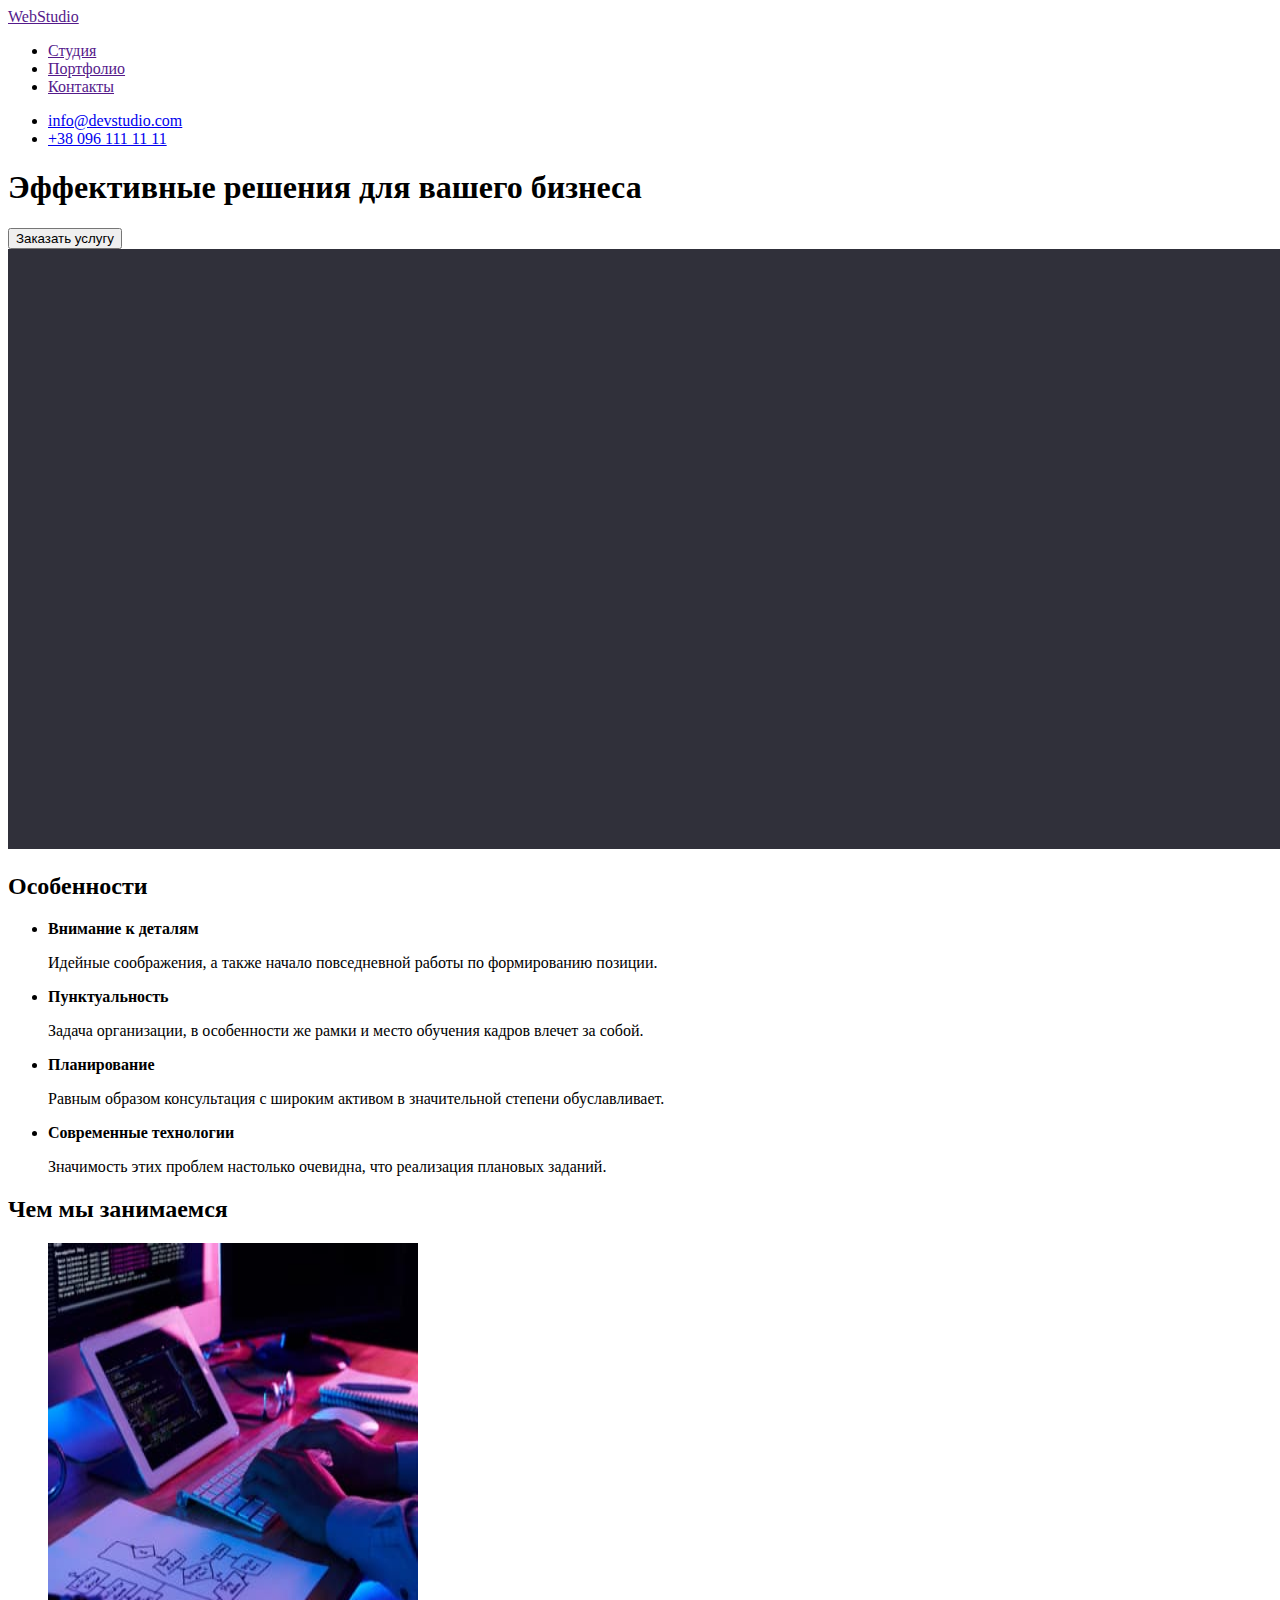
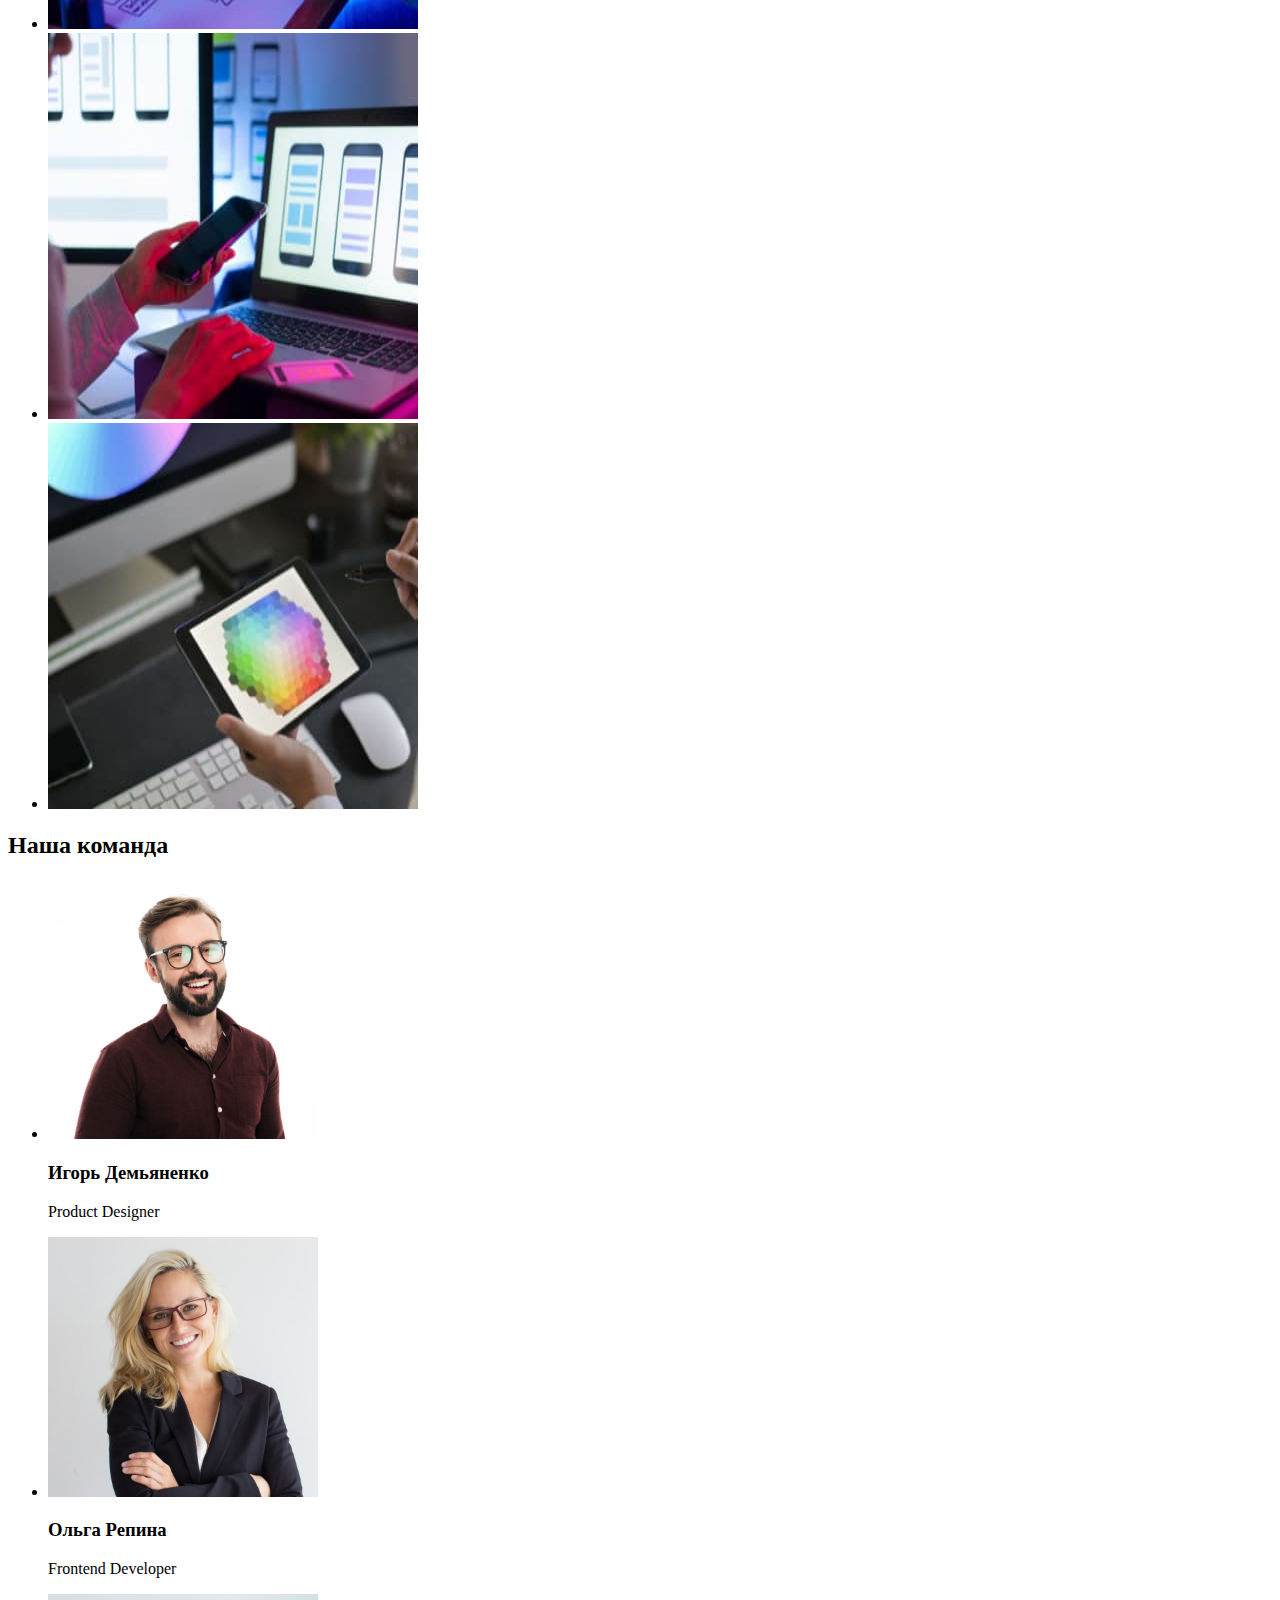
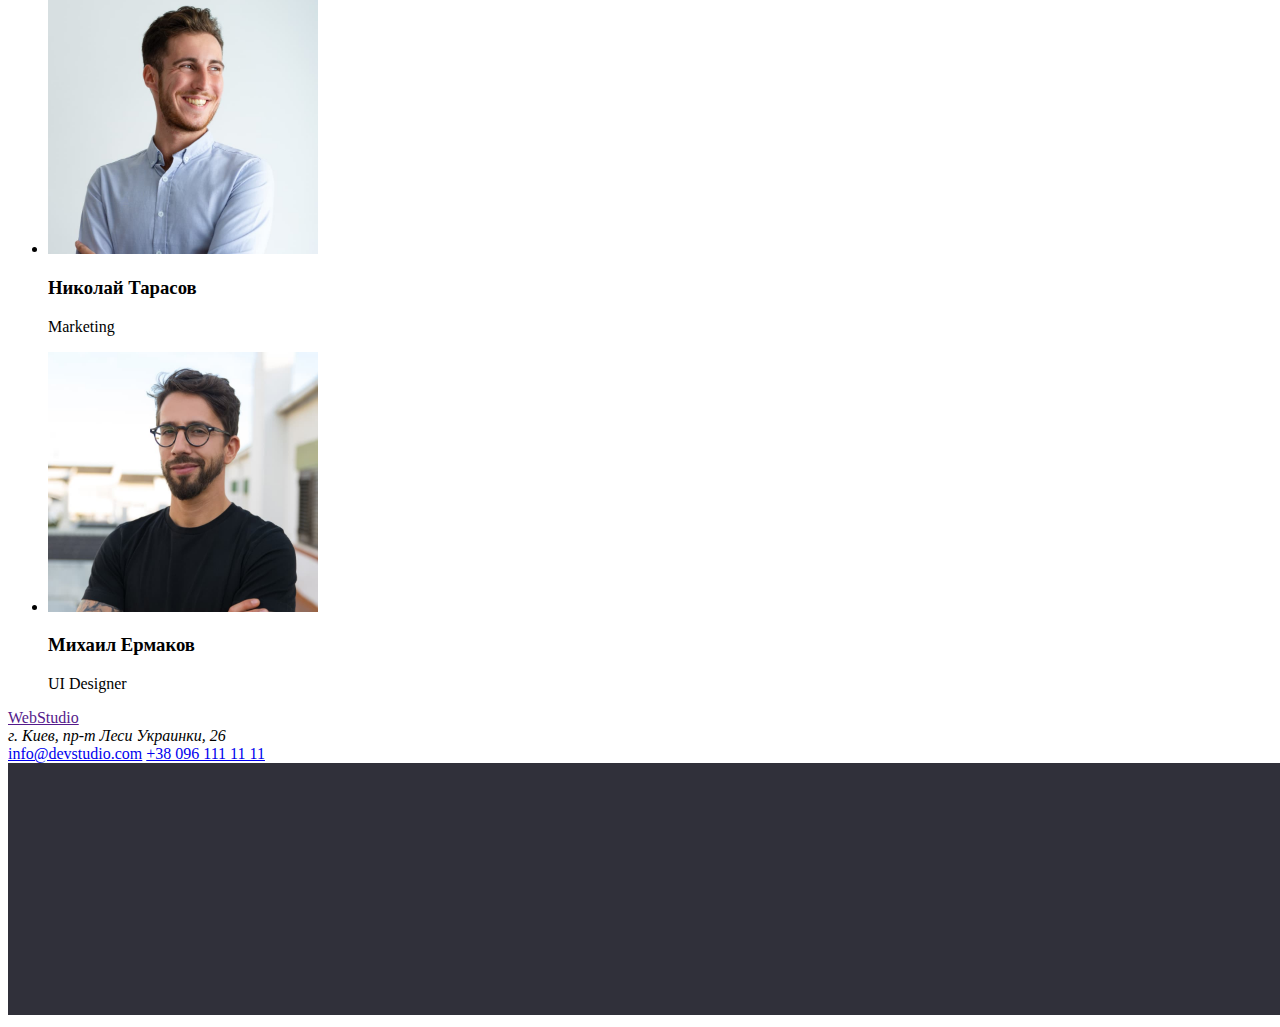
==== index.html @ 1521de34 "copy files from first homework" ====
<!DOCTYPE html>
<html lang="ru">
  <head>
    <meta charset="UTF-8" />
    <meta http-equiv="X-UA-Compatible" content="IE=edge" />
    <meta name="viewport" content="width=device-width, initial-scale=1.0" />
    <title lang="en">WebStudio</title>
  </head>
  <body>
    <header>
      <nav>
        <a href="">WebStudio</a>
        <ul>
          <li><a href="">Студия</a></li>
          <li><a href="">Портфолио</a></li>
          <li><a href="">Контакты</a></li>
        </ul>
      </nav>
      <ul>
        <li><a href="mailto:info@devstudio.com">info@devstudio.com</a></li>
        <li><a href="tel:+380961111111">+38 096 111 11 11</a></li>
      </ul>
    </header>
    <main>
      <div>
        <section>
          <h1>Эффективные решения для вашего бизнеса</h1>
          <button type="button">Заказать услугу</button>
          <img src="./img/Bg.jpg" alt="фон" width="1600" height="600" />
        </section>
      </div>
      <section>
        <h2>Особенности</h2>
        <ul>
          <li>
            <b>Внимание к деталям</b>
            <p>
              Идейные соображения, а также начало повседневной работы по
              формированию позиции.
            </p>
          </li>
          <li>
            <b>Пунктуальность</b>
            <p>
              Задача организации, в особенности же рамки и место обучения кадров
              влечет за собой.
            </p>
          </li>
          <li>
            <b>Планирование</b>
            <p>
              Равным образом консультация с широким активом в значительной
              степени обуславливает.
            </p>
          </li>
          <li>
            <b>Современные технологии</b>
            <p>
              Значимость этих проблем настолько очевидна, что реализация
              плановых заданий.
            </p>
          </li>
        </ul>
      </section>
      <section>
        <h2>Чем мы занимаемся</h2>
        <ul>
          <li>
            <img
              src="./img/img1.jpg"
              alt="разработка"
              width="370"
              height="386"
            />
          </li>
          <li>
            <img
              src="./img/img2.jpg"
              alt="коммуникация"
              width="370"
              height="386"
            />
          </li>
          <li>
            <img src="./img/img3.jpg" alt="дизайн" width="370" height="386" />
          </li>
        </ul>
      </section>
      <section>
        <h2>Наша команда</h2>
        <ul>
          <li>
            <img
              src="./img/imgteam1.jpg"
              alt="Игорь Демьяненко"
              width="270"
              height="260"
            />
            <h3>Игорь Демьяненко</h3>
            <p lang="en">Product Designer</p>
          </li>
          <li>
            <img
              src="./img/imgteam2.jpg"
              alt="Ольга Репина"
              width="270"
              height="260"
            />
            <h3>Ольга Репина</h3>
            <p lang="en">Frontend Developer</p>
          </li>
          <li>
            <img
              src="./img/imgteam3.jpg"
              alt="Николай Тарасов"
              width="270"
              height="260"
            />
            <h3>Николай Тарасов</h3>
            <p lang="en">Marketing</p>
          </li>
          <li>
            <img
              src="./img/imgteam4.jpg"
              alt="Михаил Ермаков"
              width="270"
              height="260"
            />
            <h3>Михаил Ермаков</h3>
            <p lang="en">UI Designer</p>
          </li>
        </ul>
      </section>
    </main>
    <footer>
      <a href="">WebStudio</a>
      <address>г. Киев, пр-т Леси Украинки, 26</address>
      <a href="mailto:info@devstudio.com">info@devstudio.com</a>
      <a href="tel:+380961111111">+38 096 111 11 11</a>
      <img src="./img/Footer.jpg" alt="footer" width="1600" />
    </footer>
  </body>
</html>
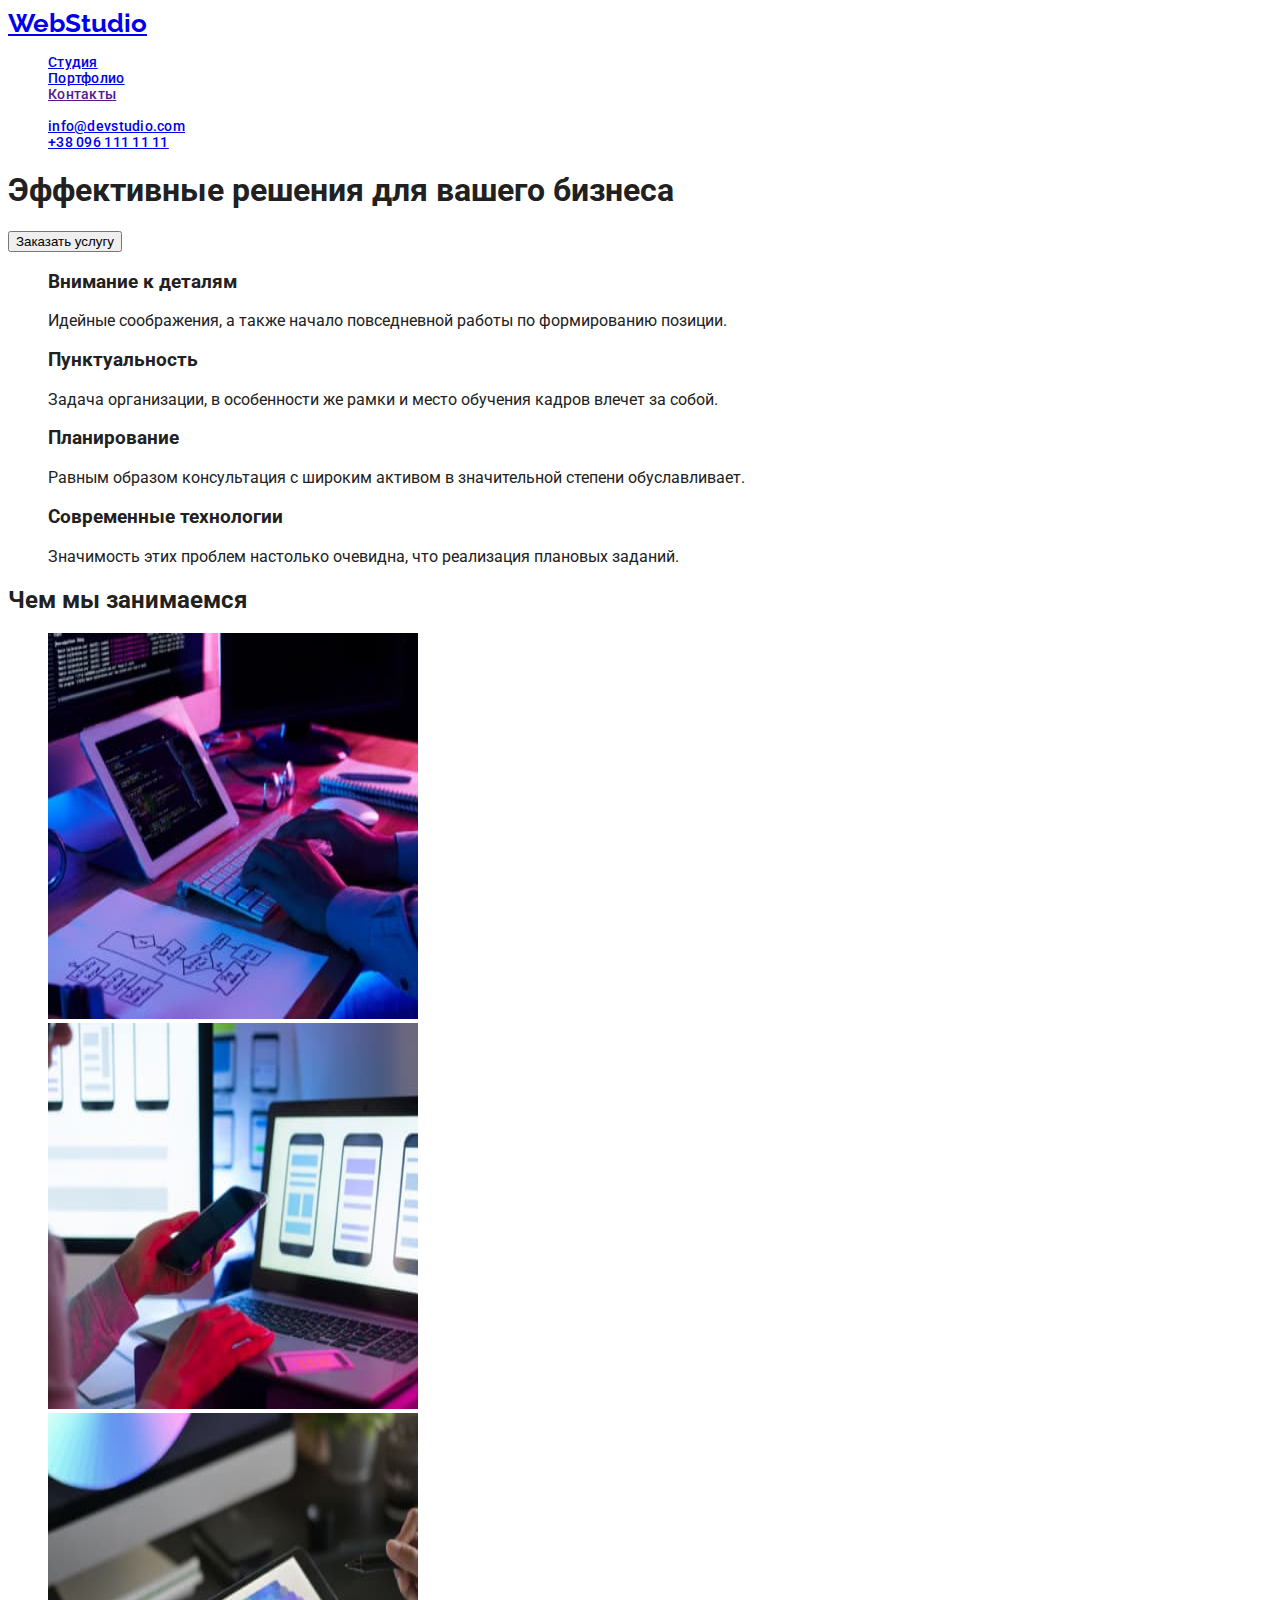
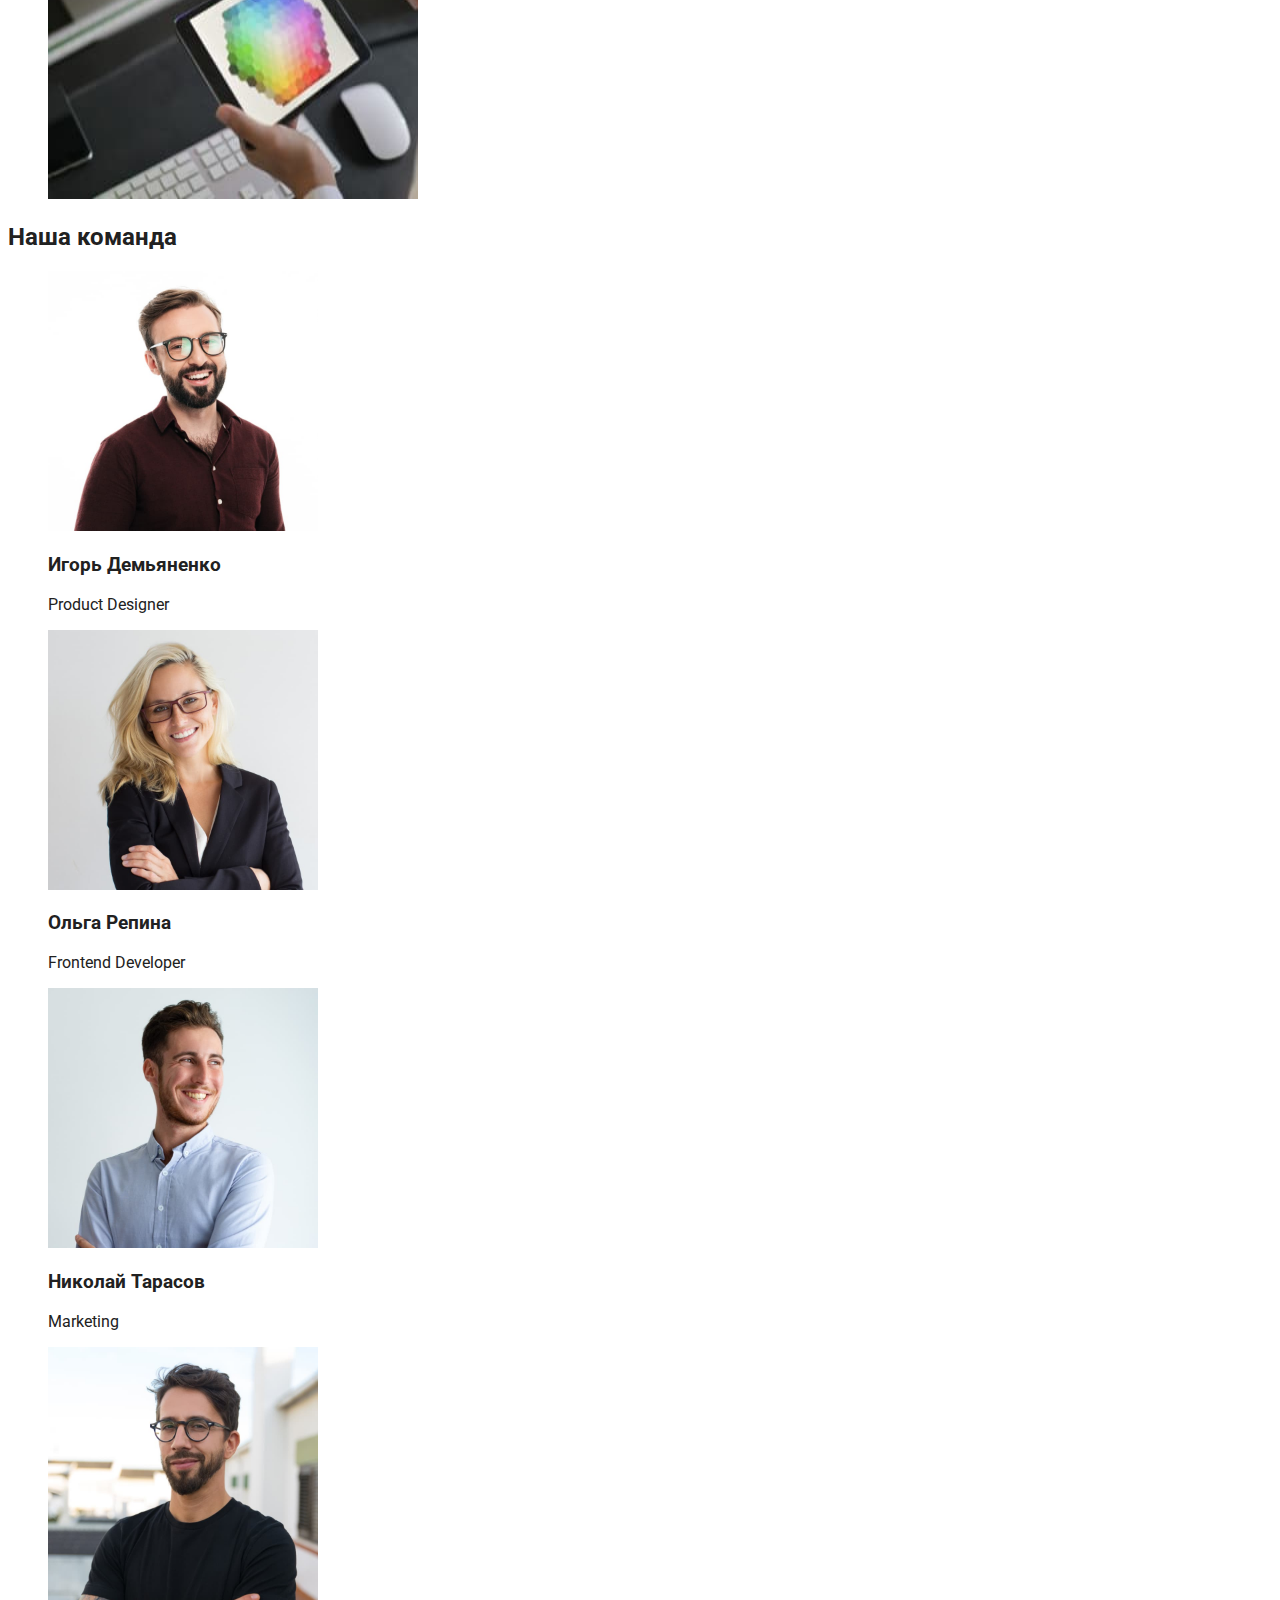
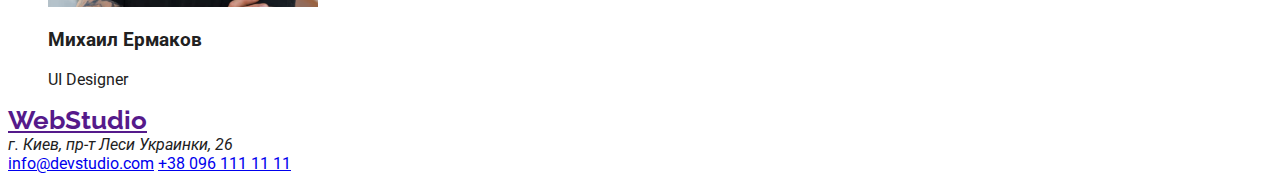
==== commit d4d0bcdd: "Подготовка к оформлению" ====
--- a/index.html
+++ b/index.html
@@ -4,58 +4,70 @@
     <meta charset="UTF-8" />
     <meta http-equiv="X-UA-Compatible" content="IE=edge" />
     <meta name="viewport" content="width=device-width, initial-scale=1.0" />
-    <title lang="en">WebStudio</title>
+    <link rel="preconnect" href="https://fonts.googleapis.com" />
+    <link rel="preconnect" href="https://fonts.gstatic.com" crossorigin />
+    <link
+      href="https://fonts.googleapis.com/css2?family=Raleway:wght@700&family=Roboto:wght@400;500;700;900&display=swap"
+      rel="stylesheet"
+    />
+    <title>WebStudio</title>
+    <link rel="stylesheet" href="./css/styles.css" />
   </head>
   <body>
-    <header>
-      <nav>
-        <a href="">WebStudio</a>
-        <ul>
-          <li><a href="">Студия</a></li>
-          <li><a href="">Портфолио</a></li>
-          <li><a href="">Контакты</a></li>
+    <header class="header">
+      <nav class="header-nav">
+        <a class="logo" href="./index.html">WebStudio</a>
+        <ul class="nav-list">
+          <li><a class="nav-studio" href="./index.html">Студия</a></li>
+          <li><a class="nav-porfolio" href="./portfolio.html">Портфолио</a></li>
+          <li><a class="nav-contact" href="">Контакты</a></li>
         </ul>
       </nav>
-      <ul>
-        <li><a href="mailto:info@devstudio.com">info@devstudio.com</a></li>
-        <li><a href="tel:+380961111111">+38 096 111 11 11</a></li>
+      <ul class="contact-list">
+        <li>
+          <a class="header-mail" href="mailto:info@devstudio.com"
+            >info@devstudio.com</a
+          >
+        </li>
+        <li>
+          <a class="header-tel" href="tel:+380961111111">+38 096 111 11 11</a>
+        </li>
       </ul>
     </header>
     <main>
       <div>
-        <section>
-          <h1>Эффективные решения для вашего бизнеса</h1>
-          <button type="button">Заказать услугу</button>
-          <img src="./img/Bg.jpg" alt="фон" width="1600" height="600" />
+        <section class="hero">
+          <h1 class="hero-text">Эффективные решения для вашего бизнеса</h1>
+          <button class="hero-button" type="button">Заказать услугу</button>
         </section>
       </div>
-      <section>
-        <h2>Особенности</h2>
-        <ul>
+      <section class="feature">
+        <h2 hidden>Особенности</h2>
+        <ul class="feature-list">
           <li>
-            <b>Внимание к деталям</b>
-            <p>
+            <h3 class="feature-top-text">Внимание к деталям</h3>
+            <p class="feature-text">
               Идейные соображения, а также начало повседневной работы по
               формированию позиции.
             </p>
           </li>
           <li>
-            <b>Пунктуальность</b>
-            <p>
+            <h3 class="feature-top-text">Пунктуальность</h3>
+            <p class="feature-text">
               Задача организации, в особенности же рамки и место обучения кадров
               влечет за собой.
             </p>
           </li>
           <li>
-            <b>Планирование</b>
-            <p>
+            <h3 class="feature-top-text">Планирование</h3>
+            <p class="feature-text">
               Равным образом консультация с широким активом в значительной
               степени обуславливает.
             </p>
           </li>
           <li>
-            <b>Современные технологии</b>
-            <p>
+            <h3 class="feature-top-text">Современные технологии</h3>
+            <p class="feature-text">
               Значимость этих проблем настолько очевидна, что реализация
               плановых заданий.
             </p>
@@ -63,7 +75,7 @@
         </ul>
       </section>
       <section>
-        <h2>Чем мы занимаемся</h2>
+        <h2 class="section-title">Чем мы занимаемся</h2>
         <ul>
           <li>
             <img
@@ -87,7 +99,7 @@
         </ul>
       </section>
       <section>
-        <h2>Наша команда</h2>
+        <h2 class="saction-team-title">Наша команда</h2>
         <ul>
           <li>
             <img
@@ -96,8 +108,8 @@
               width="270"
               height="260"
             />
-            <h3>Игорь Демьяненко</h3>
-            <p lang="en">Product Designer</p>
+            <h3 class="saction-team-name">Игорь Демьяненко</h3>
+            <p lang="en" class="saction-team-speciality">Product Designer</p>
           </li>
           <li>
             <img
@@ -106,8 +118,8 @@
               width="270"
               height="260"
             />
-            <h3>Ольга Репина</h3>
-            <p lang="en">Frontend Developer</p>
+            <h3 class="saction-team-name">Ольга Репина</h3>
+            <p lang="en" class="saction-team-speciality">Frontend Developer</p>
           </li>
           <li>
             <img
@@ -116,8 +128,8 @@
               width="270"
               height="260"
             />
-            <h3>Николай Тарасов</h3>
-            <p lang="en">Marketing</p>
+            <h3 class="saction-team-name">Николай Тарасов</h3>
+            <p lang="en" class="saction-team-speciality">Marketing</p>
           </li>
           <li>
             <img
@@ -126,18 +138,19 @@
               width="270"
               height="260"
             />
-            <h3>Михаил Ермаков</h3>
-            <p lang="en">UI Designer</p>
+            <h3 class="saction-team-name">Михаил Ермаков</h3>
+            <p lang="en" class="saction-team-speciality">UI Designer</p>
           </li>
         </ul>
       </section>
     </main>
-    <footer>
-      <a href="">WebStudio</a>
-      <address>г. Киев, пр-т Леси Украинки, 26</address>
-      <a href="mailto:info@devstudio.com">info@devstudio.com</a>
-      <a href="tel:+380961111111">+38 096 111 11 11</a>
-      <img src="./img/Footer.jpg" alt="footer" width="1600" />
+    <footer class="footer">
+      <a class="logo" href="">WebStudio</a>
+      <address class="footer-address">г. Киев, пр-т Леси Украинки, 26</address>
+      <a class="footer-contact" href="mailto:info@devstudio.com"
+        >info@devstudio.com</a
+      >
+      <a class="footer-contact" href="tel:+380961111111">+38 096 111 11 11</a>
     </footer>
   </body>
 </html>
--- a/css/styles.css
+++ b/css/styles.css
@@ -0,0 +1,37 @@
+/* 
+Заголавный текст Черный - #212121
+Текст Серый - #757575
+Синий - #2196F3
+
+Фоновый Темно Серый - #2F303A
+Фоновый Светлосерый - #F5F4FA
+Фоновый Белый - #FFFFFF
+ */
+ul {
+  list-style-type: none;
+}
+
+body {
+  font-family: "Roboto", sans-serif;
+  color: #212121;
+}
+
+/* header */
+.logo {
+  font-family: "Raleway";
+  font-weight: 700;
+  font-size: 26px;
+  line-height: 1, 19;
+}
+.nav-list li {
+  font-weight: 500;
+  font-size: 14px;
+  line-height: 1, 14;
+  letter-spacing: 0.02em;
+}
+.contact-list li {
+  font-weight: 500;
+  font-size: 14px;
+  line-height: 1, 14;
+  letter-spacing: 0.02em;
+}
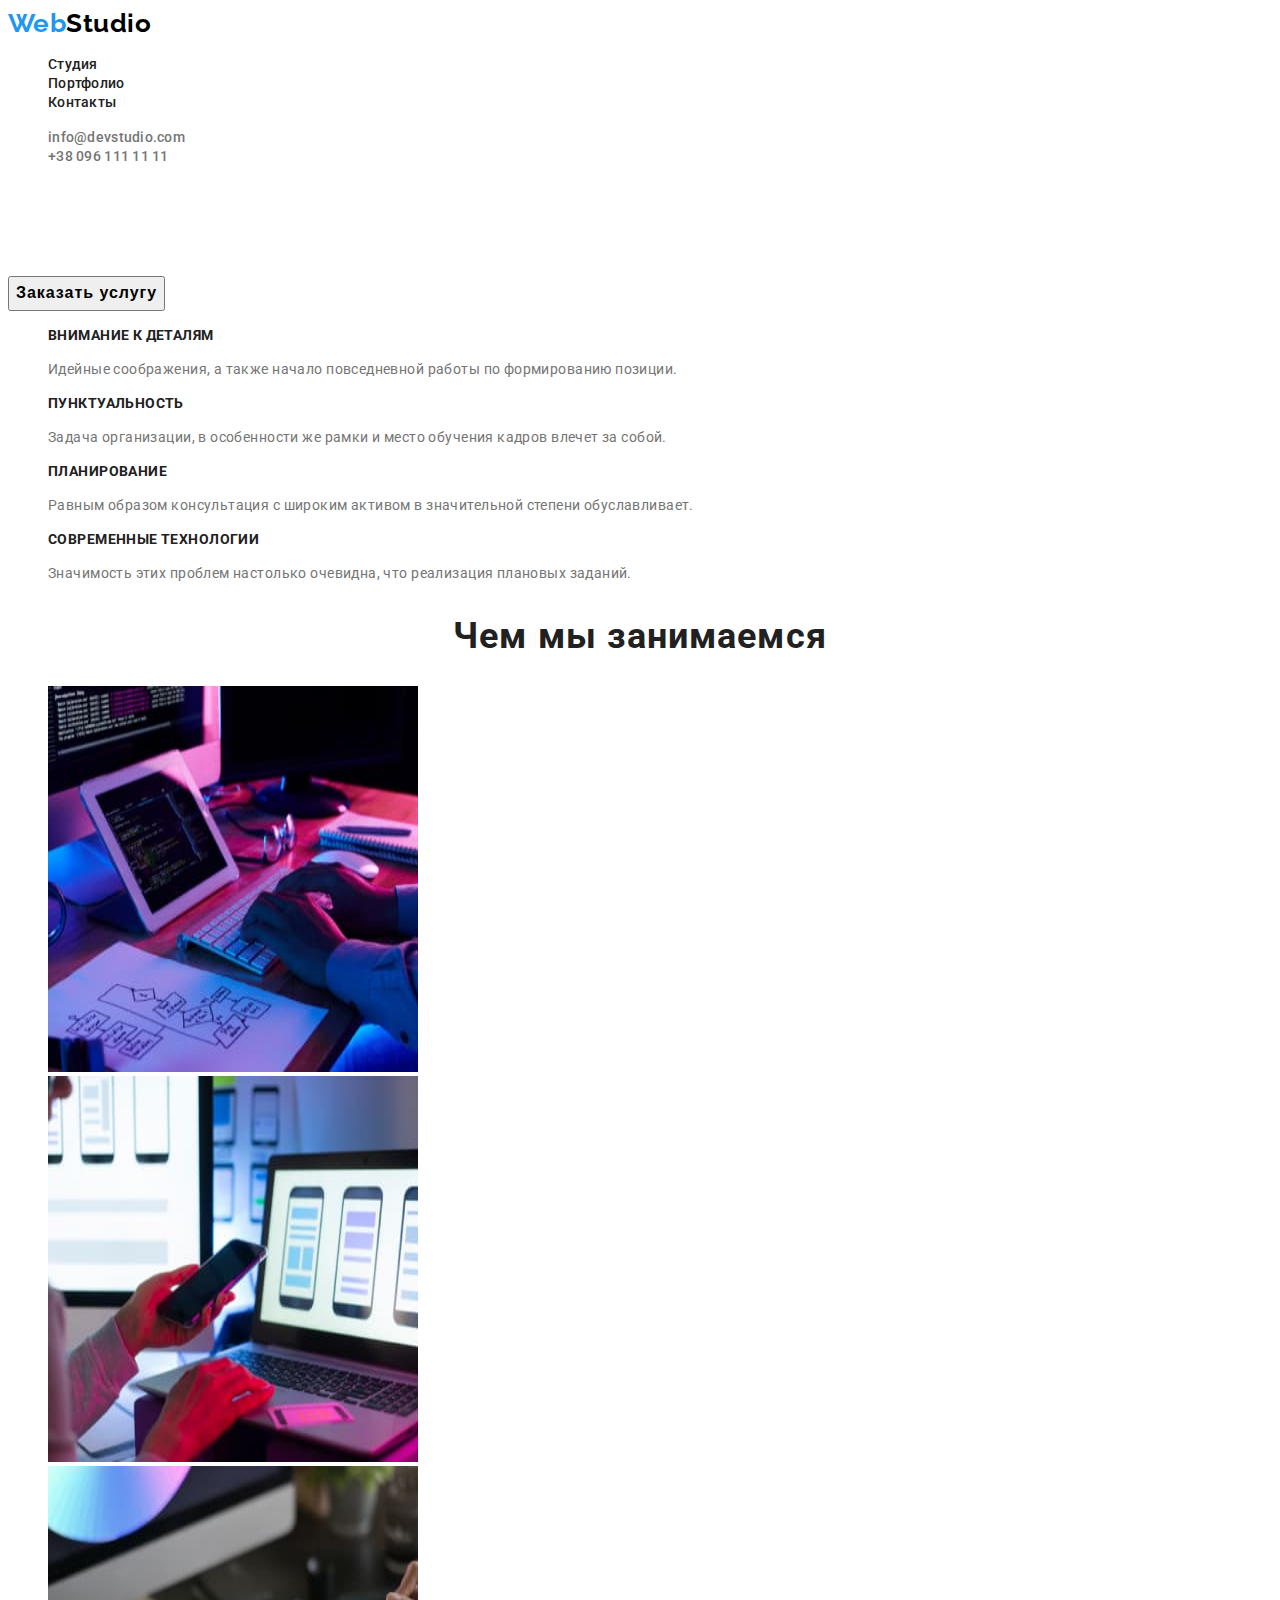
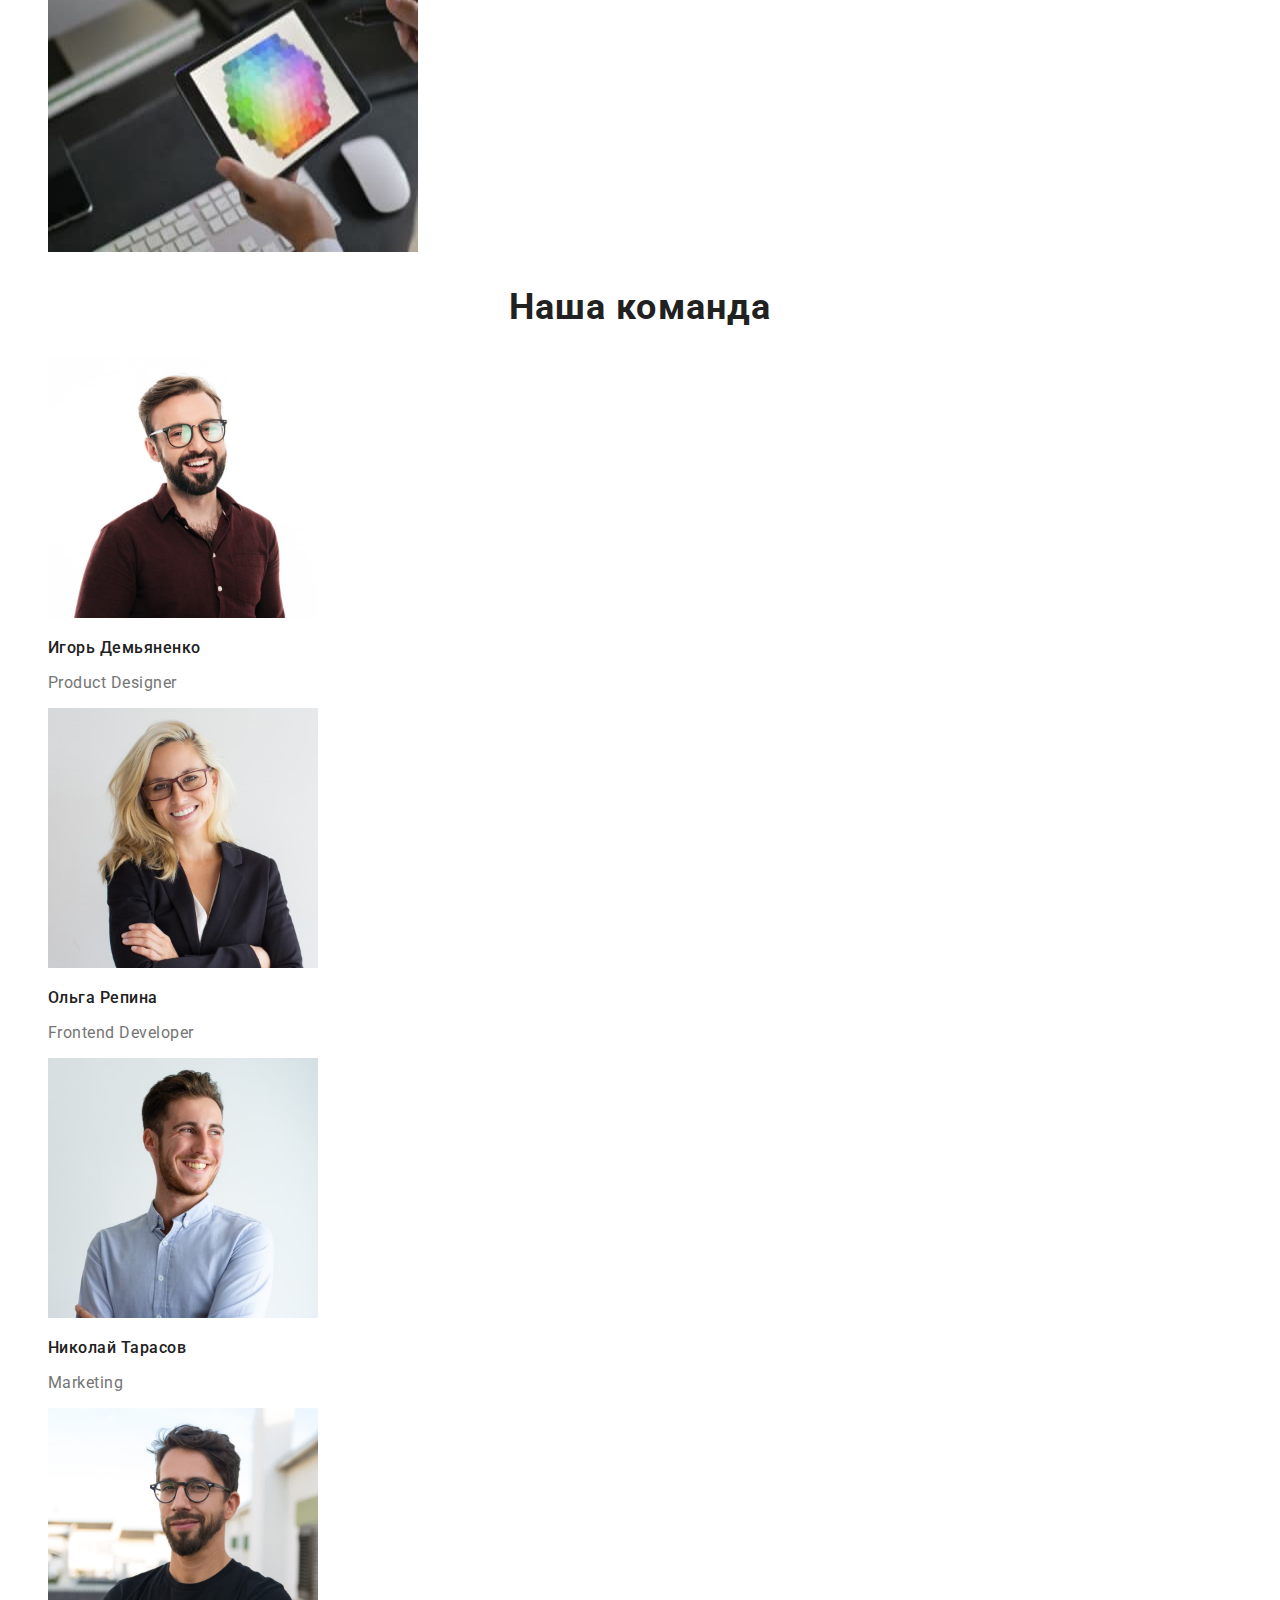
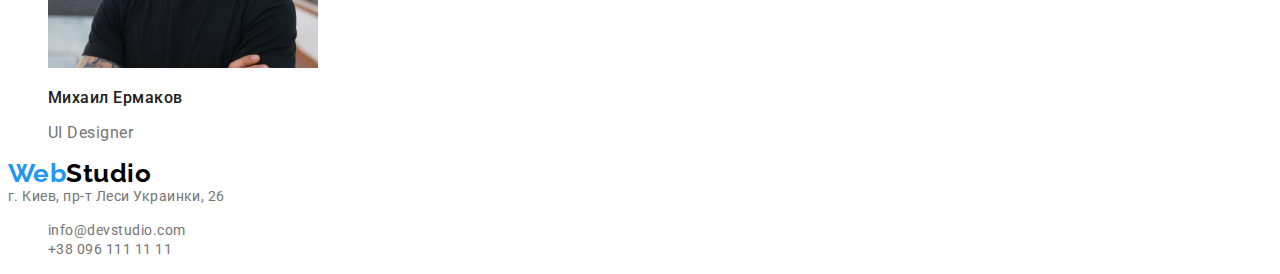
==== commit 0b17a21f: "стилизация текста" ====
--- a/index.html
+++ b/index.html
@@ -16,57 +16,63 @@
   <body>
     <header class="header">
       <nav class="header-nav">
-        <a class="logo" href="./index.html">WebStudio</a>
-        <ul class="nav-list">
-          <li><a class="nav-studio" href="./index.html">Студия</a></li>
-          <li><a class="nav-porfolio" href="./portfolio.html">Портфолио</a></li>
-          <li><a class="nav-contact" href="">Контакты</a></li>
+        <a class="logo" href="./index.html"
+          ><span class="logo-dec">Web</span>Studio</a
+        >
+        <ul class="site-nav">
+          <li class="nav-studio">
+            <a href="./index.html" class="link">Студия</a>
+          </li>
+          <li class="nav-porfolio">
+            <a href="./portfolio.html" class="link">Портфолио</a>
+          </li>
+          <li class="nav-contact"><a href="" class="link">Контакты</a></li>
         </ul>
       </nav>
-      <ul class="contact-list">
-        <li>
-          <a class="header-mail" href="mailto:info@devstudio.com"
+      <ul class="header-contact">
+        <li class="header-mail">
+          <a href="mailto:info@devstudio.com" class="link"
             >info@devstudio.com</a
           >
         </li>
-        <li>
-          <a class="header-tel" href="tel:+380961111111">+38 096 111 11 11</a>
+        <li class="header-tel">
+          <a href="tel:+380961111111" class="link">+38 096 111 11 11</a>
         </li>
       </ul>
     </header>
     <main>
       <div>
         <section class="hero">
-          <h1 class="hero-text">Эффективные решения для вашего бизнеса</h1>
+          <h1 class="hero-title">Эффективные решения для вашего бизнеса</h1>
           <button class="hero-button" type="button">Заказать услугу</button>
         </section>
       </div>
       <section class="feature">
         <h2 hidden>Особенности</h2>
-        <ul class="feature-list">
+        <ul class="feature-items">
           <li>
-            <h3 class="feature-top-text">Внимание к деталям</h3>
+            <h3 class="feature-title">Внимание к деталям</h3>
             <p class="feature-text">
               Идейные соображения, а также начало повседневной работы по
               формированию позиции.
             </p>
           </li>
           <li>
-            <h3 class="feature-top-text">Пунктуальность</h3>
+            <h3 class="feature-title">Пунктуальность</h3>
             <p class="feature-text">
               Задача организации, в особенности же рамки и место обучения кадров
               влечет за собой.
             </p>
           </li>
           <li>
-            <h3 class="feature-top-text">Планирование</h3>
+            <h3 class="feature-title">Планирование</h3>
             <p class="feature-text">
               Равным образом консультация с широким активом в значительной
               степени обуславливает.
             </p>
           </li>
           <li>
-            <h3 class="feature-top-text">Современные технологии</h3>
+            <h3 class="feature-title">Современные технологии</h3>
             <p class="feature-text">
               Значимость этих проблем настолько очевидна, что реализация
               плановых заданий.
@@ -145,12 +151,20 @@
       </section>
     </main>
     <footer class="footer">
-      <a class="logo" href="">WebStudio</a>
+      <a class="logo" href="./index.html"
+        ><span class="logo-dec">Web</span>Studio</a
+      >
       <address class="footer-address">г. Киев, пр-т Леси Украинки, 26</address>
-      <a class="footer-contact" href="mailto:info@devstudio.com"
-        >info@devstudio.com</a
-      >
-      <a class="footer-contact" href="tel:+380961111111">+38 096 111 11 11</a>
+      <ul class="footer-contact">
+        <li>
+          <a href="mailto:info@devstudio.com" class="footer-mail"
+            >info@devstudio.com</a
+          >
+        </li>
+        <li>
+          <a href="tel:+380961111111" class="footer-tel">+38 096 111 11 11</a>
+        </li>
+      </ul>
     </footer>
   </body>
 </html>
--- a/css/styles.css
+++ b/css/styles.css
@@ -1,37 +1,172 @@
 /* 
-Заголавный текст Черный - #212121
-Текст Серый - #757575
-Синий - #2196F3
+Текст основной (серый) - #757575
+Текст загоовки (Черный) - #212121
+Текст акцнт (голубой) - #2196F3
 
-Фоновый Темно Серый - #2F303A
-Фоновый Светлосерый - #F5F4FA
-Фоновый Белый - #FFFFFF
+Фон Темно Серый - #2F303A
+Фон Светлосерый - #F5F4FA
+Фон Белый - #FFFFFF
  */
+
+:root {
+  --prmary-text-color: #757575;
+  --title-text-color: #212121;
+  --accent-color: #2196f3;
+  --footer-text-color: color: rgba(255, 255, 255, 0.6);
+  --text-whte: #ffffff;
+
+  --primary-background-color: #ffffff;
+  --secondary-background: #f5f4fa;
+  --footer-background: #2f303a;
+}
+
 ul {
   list-style-type: none;
 }
 
 body {
   font-family: "Roboto", sans-serif;
-  color: #212121;
+  letter-spacing: 0.03em;
+
+  color: var(--prmary-text-color);
 }
 
 /* header */
+
+/* logo */
 .logo {
+  text-decoration: none;
+
   font-family: "Raleway";
   font-weight: 700;
   font-size: 26px;
   line-height: 1, 19;
+
+  color: #000000;
 }
-.nav-list li {
+.logo-dec {
+  color: var(--accent-color);
+}
+
+/* navgation*/
+.header a {
+  text-decoration: none;
+}
+
+.site-nav a {
   font-weight: 500;
   font-size: 14px;
   line-height: 1, 14;
+
   letter-spacing: 0.02em;
+
+  color: var(--title-text-color);
 }
-.contact-list li {
+
+.header-contact a {
   font-weight: 500;
   font-size: 14px;
   line-height: 1, 14;
+
   letter-spacing: 0.02em;
+
+  color: var(--prmary-text-color);
 }
+
+.link:hover,
+.link:focus {
+  color: #2196f3;
+}
+/* Hero */
+
+.hero-title {
+  font-weight: 900;
+  font-size: 44px;
+  line-height: 1, 36;
+
+  text-align: center;
+  letter-spacing: 0.06em;
+  text-transform: uppercase;
+
+  color: var(--text-whte); 
+}
+
+.hero-button {
+  font-weight: 700;
+  font-size: 16px;
+  line-height: 1.8;
+
+  display: flex;
+  align-items: center;
+  text-align: center;
+  letter-spacing: 0.06em;
+}
+/* Осоености */
+
+.feature-title {
+  font-weight: 700;
+  font-size: 14px;
+  line-height: 1, 14;
+  letter-spacing: 0.03em;
+  text-transform: uppercase;
+
+  color: var(--title-text-color);
+}
+.feature-text {
+  font-weight: 400;
+  font-size: 14px;
+  line-height: 24px;
+
+  letter-spacing: 0.03em;
+
+  color: var(--prmary-text-color);
+}
+/* Чем мы занимаемся */
+.section-title {
+  font-weight: 700;
+  font-size: 36px;
+  line-height: 1, 16;
+  text-align: center;
+  letter-spacing: 0.03em;
+
+  color: var(--title-text-color);
+}
+/* Наша команда */
+.saction-team-title {
+  font-weight: 700;
+  font-size: 36px;
+  line-height: 1, 16;
+  text-align: center;
+  letter-spacing: 0.03em;
+
+  color: var(--title-text-color);
+}
+.saction-team-name {
+  font-weight: 500;
+  font-size: 16px;
+  line-height: 19px;
+
+  color: var(--title-text-color);
+}
+/* footer */
+
+.footer-address {
+  
+  font-style: normal;
+  font-weight: 400;
+  font-size: 14px;
+  line-height: 1,7;
+
+  /* color: var(--text-whte); */
+}
+
+.footer-contact a {
+  text-decoration: none;
+
+font-style: normal;
+font-weight: 400;
+font-size: 14px;
+line-height:1,7;
+
+color: var(--footer-text-color);
+}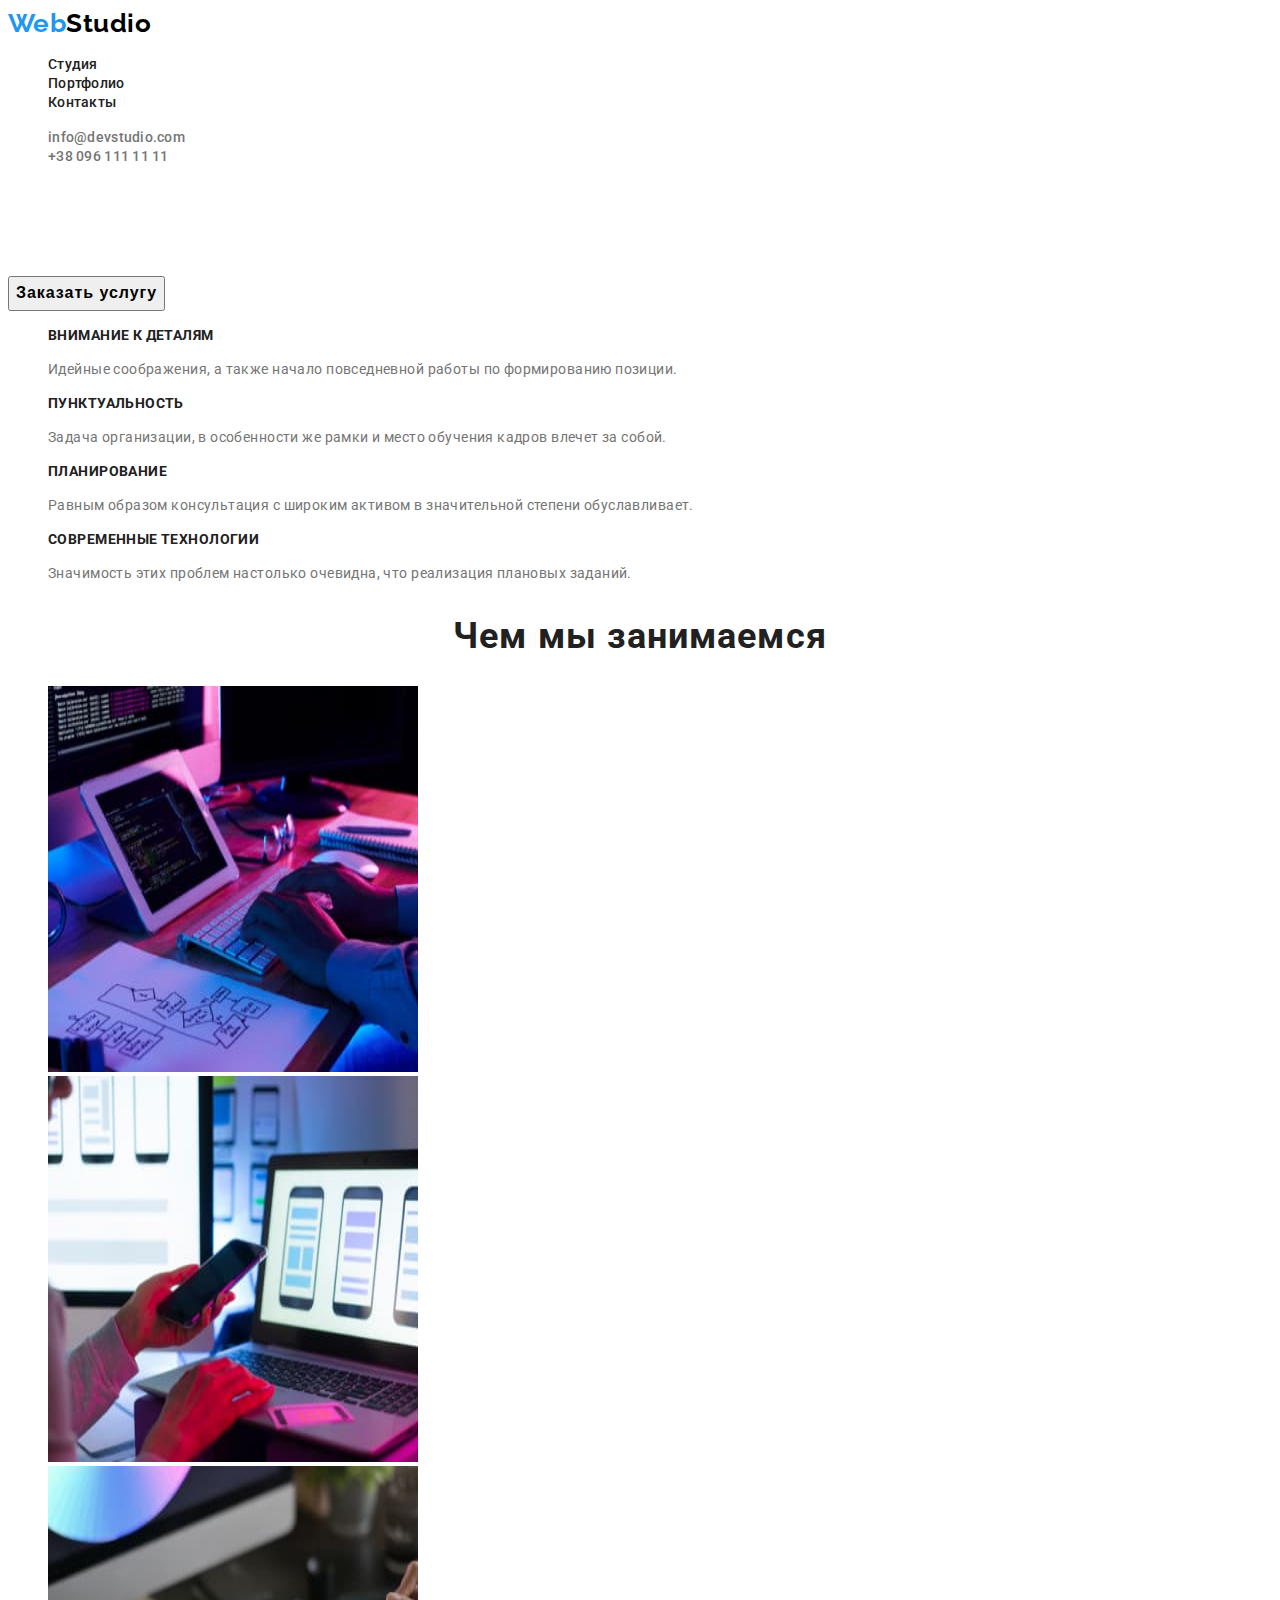
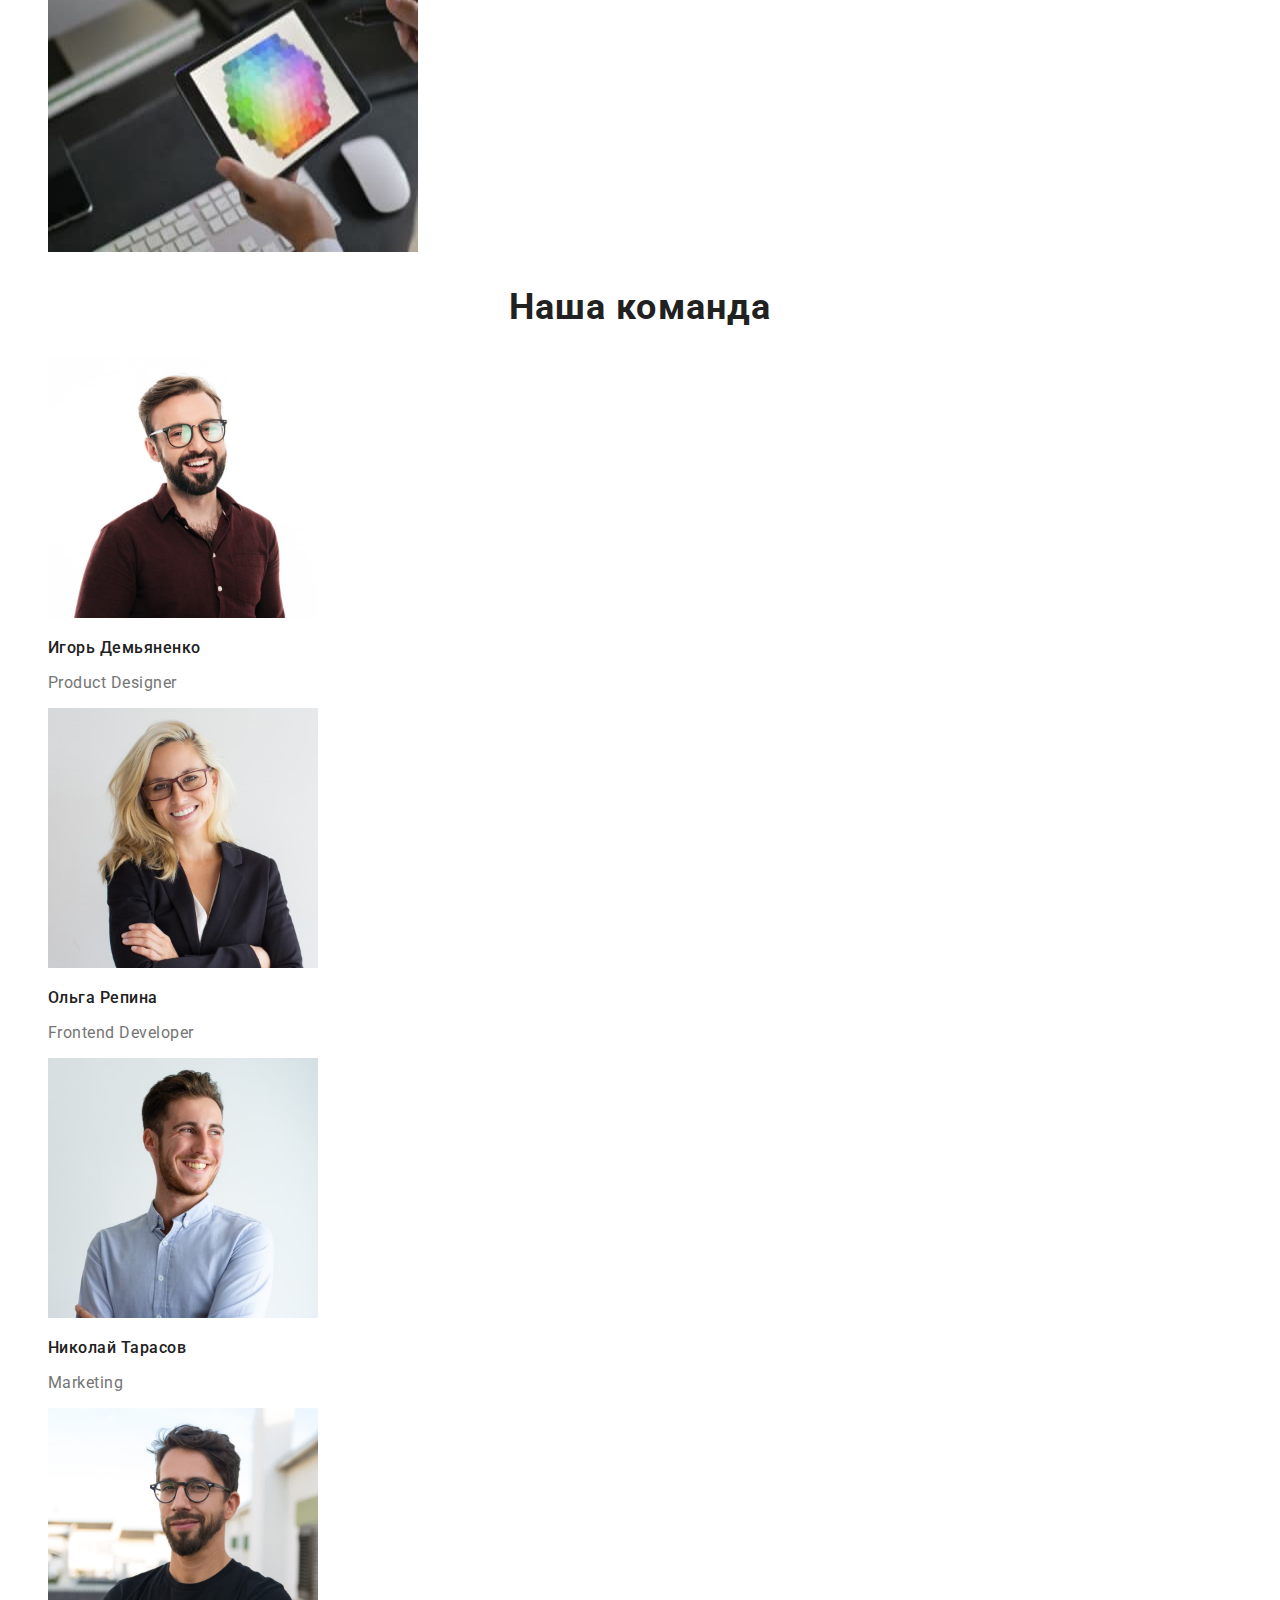
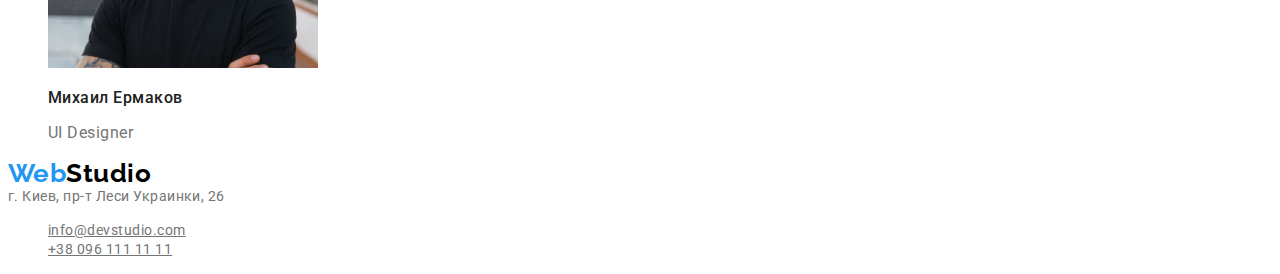
==== commit 319a43ac: "Style text css" ====
--- a/index.html
+++ b/index.html
@@ -158,8 +158,8 @@
       <ul class="footer-contact">
         <li>
           <a href="mailto:info@devstudio.com" class="footer-mail"
-            >info@devstudio.com</a
-          >
+            >info@devstudio.com
+          </a>
         </li>
         <li>
           <a href="tel:+380961111111" class="footer-tel">+38 096 111 11 11</a>
--- a/css/styles.css
+++ b/css/styles.css
@@ -74,7 +74,9 @@
 }
 
 .link:hover,
-.link:focus {
+.link:focus, {
+  text-decoration: none
+
   color: #2196f3;
 }
 /* Hero */
@@ -96,9 +98,6 @@
   font-size: 16px;
   line-height: 1.8;
 
-  display: flex;
-  align-items: center;
-  text-align: center;
   letter-spacing: 0.06em;
 }
 /* Осоености */
@@ -144,7 +143,7 @@
 .saction-team-name {
   font-weight: 500;
   font-size: 16px;
-  line-height: 19px;
+  line-height: 1,18;
 
   color: var(--title-text-color);
 }
@@ -161,12 +160,32 @@
 }
 
 .footer-contact a {
+  
+
+  font-style: normal;
+  font-weight: 400;
+  font-size: 14px;
+  line-height:1,7;
+
+  color: var(--footer-text-color);
+}
+/* Примеры работ */
+.project a {
   text-decoration: none;
+}
+.project-title {
+  font-weight: 700;
+  font-size: 18px;
+  line-height: 2;
 
-font-style: normal;
-font-weight: 400;
-font-size: 14px;
-line-height:1,7;
+  letter-spacing: 0.06em;
 
-color: var(--footer-text-color);
+  color: var(--title-text-color)
+}
+.project-category {
+  font-weight: 400;
+  font-size: 16px;
+  line-height: 1,8;
+
+  color: var(--prmary-text-color)
 }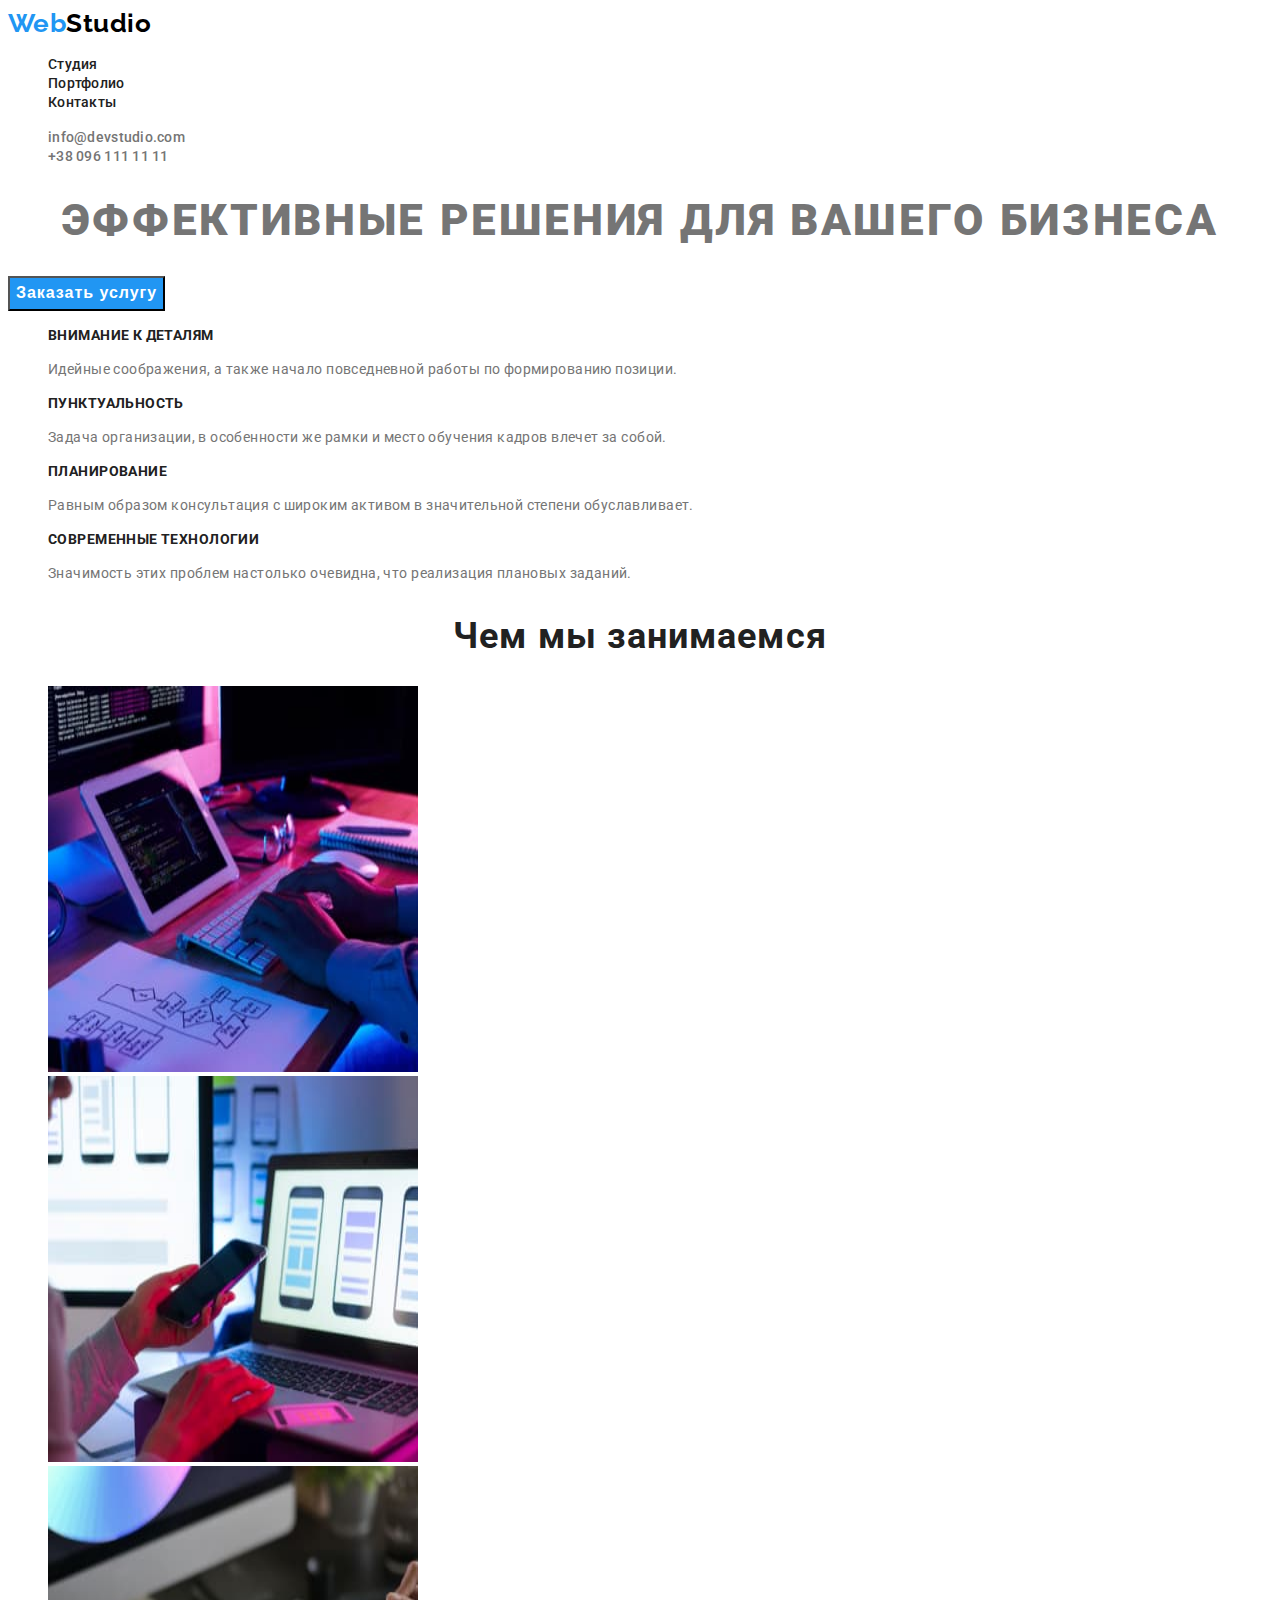
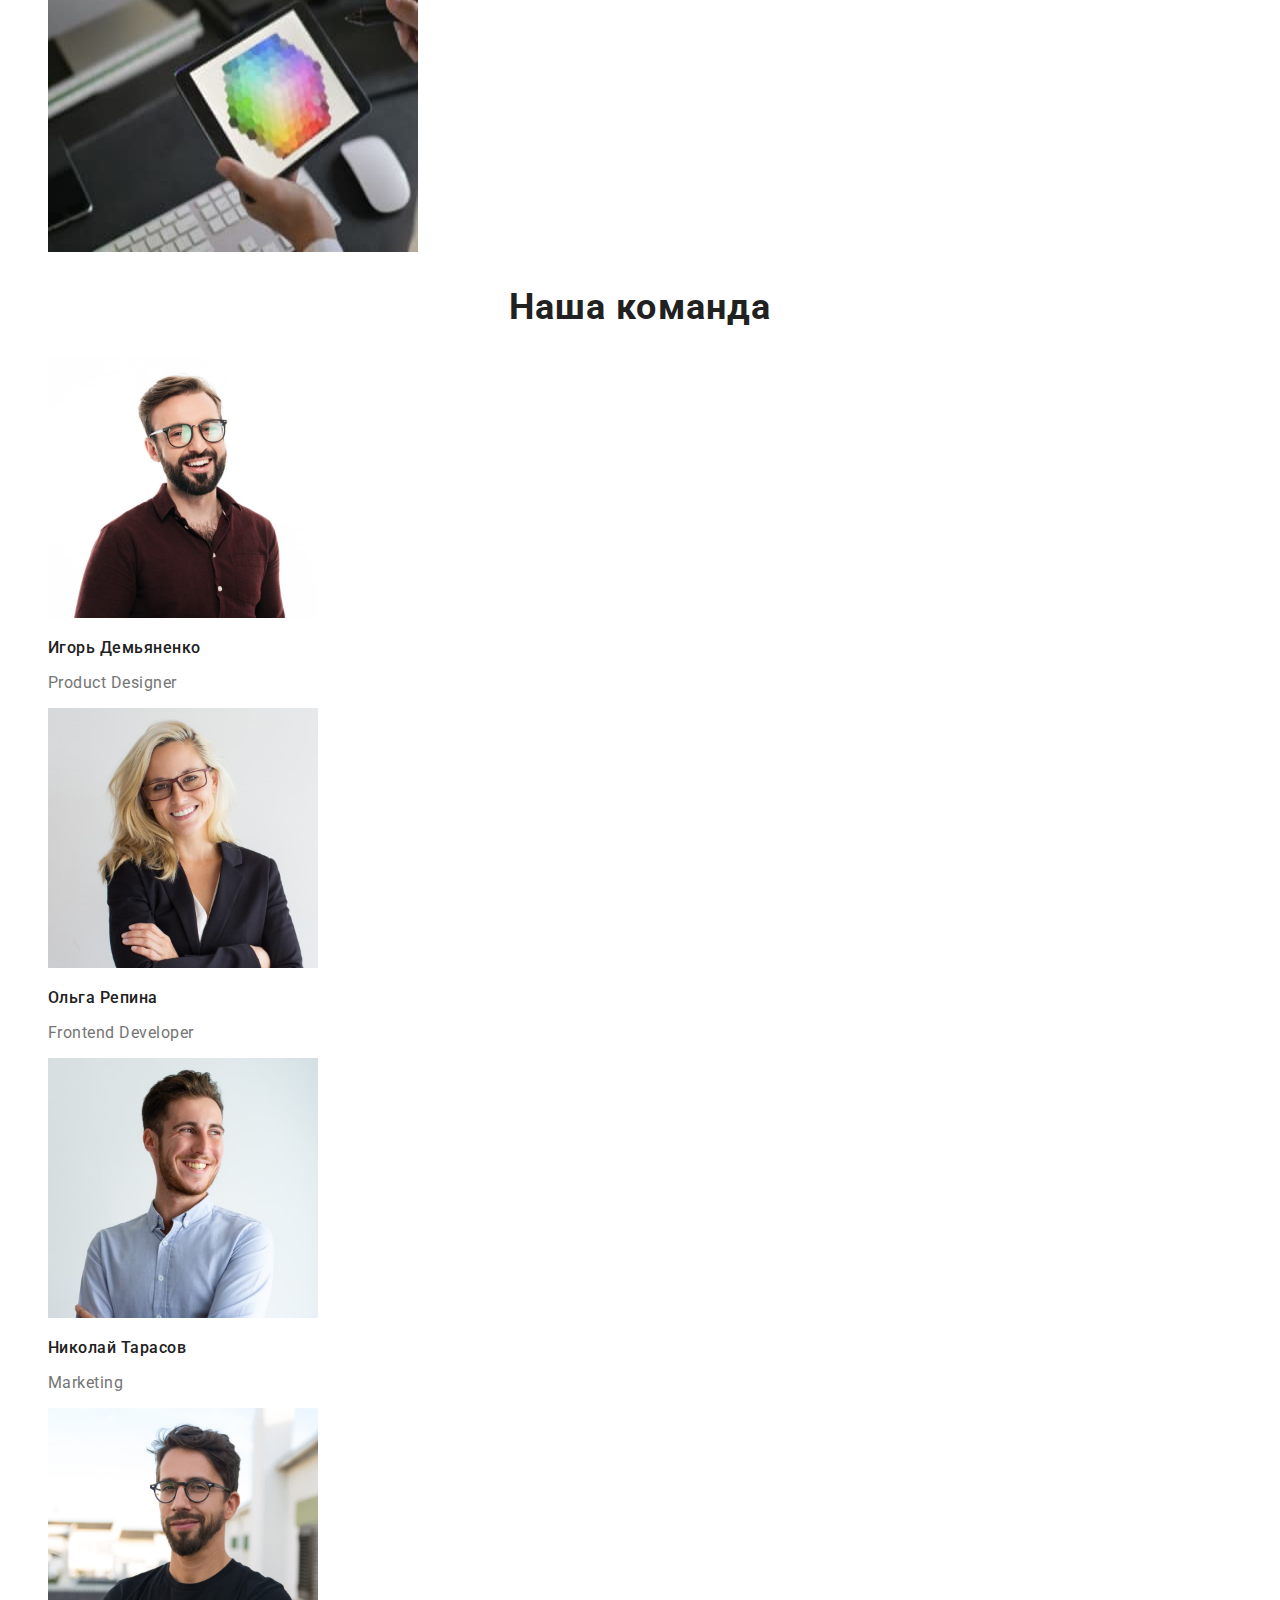
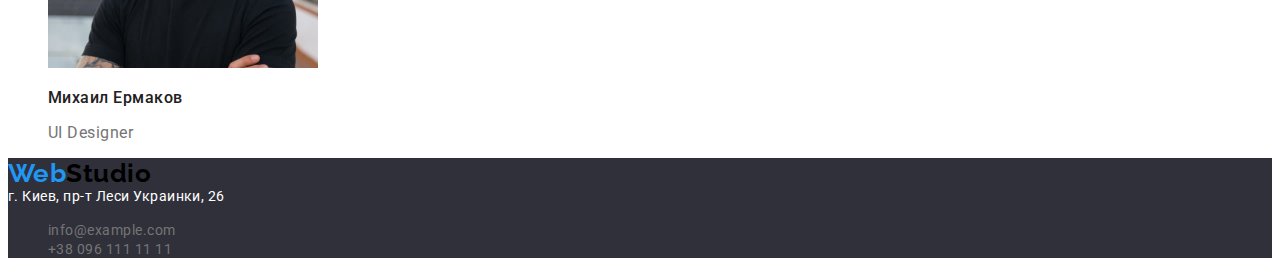
==== commit d6d11694: "home work 2" ====
--- a/index.html
+++ b/index.html
@@ -104,8 +104,8 @@
           </li>
         </ul>
       </section>
-      <section>
-        <h2 class="saction-team-title">Наша команда</h2>
+      <section class="section-team">
+        <h2 class="section-team-title">Наша команда</h2>
         <ul>
           <li>
             <img
@@ -114,7 +114,7 @@
               width="270"
               height="260"
             />
-            <h3 class="saction-team-name">Игорь Демьяненко</h3>
+            <h3 class="section-team-name">Игорь Демьяненко</h3>
             <p lang="en" class="saction-team-speciality">Product Designer</p>
           </li>
           <li>
@@ -124,7 +124,7 @@
               width="270"
               height="260"
             />
-            <h3 class="saction-team-name">Ольга Репина</h3>
+            <h3 class="section-team-name">Ольга Репина</h3>
             <p lang="en" class="saction-team-speciality">Frontend Developer</p>
           </li>
           <li>
@@ -134,7 +134,7 @@
               width="270"
               height="260"
             />
-            <h3 class="saction-team-name">Николай Тарасов</h3>
+            <h3 class="section-team-name">Николай Тарасов</h3>
             <p lang="en" class="saction-team-speciality">Marketing</p>
           </li>
           <li>
@@ -144,7 +144,7 @@
               width="270"
               height="260"
             />
-            <h3 class="saction-team-name">Михаил Ермаков</h3>
+            <h3 class="section-team-name">Михаил Ермаков</h3>
             <p lang="en" class="saction-team-speciality">UI Designer</p>
           </li>
         </ul>
@@ -157,8 +157,8 @@
       <address class="footer-address">г. Киев, пр-т Леси Украинки, 26</address>
       <ul class="footer-contact">
         <li>
-          <a href="mailto:info@devstudio.com" class="footer-mail"
-            >info@devstudio.com
+          <a href="mailto:info@example.com" class="footer-mail"
+            >info@example.com
           </a>
         </li>
         <li>
--- a/css/styles.css
+++ b/css/styles.css
@@ -1,19 +1,10 @@
-/* 
-Текст основной (серый) - #757575
-Текст загоовки (Черный) - #212121
-Текст акцнт (голубой) - #2196F3
-
-Фон Темно Серый - #2F303A
-Фон Светлосерый - #F5F4FA
-Фон Белый - #FFFFFF
- */
-
 :root {
   --prmary-text-color: #757575;
   --title-text-color: #212121;
   --accent-color: #2196f3;
   --footer-text-color: color: rgba(255, 255, 255, 0.6);
   --text-whte: #ffffff;
+  --logo-color: #000000;
 
   --primary-background-color: #ffffff;
   --secondary-background: #f5f4fa;
@@ -26,6 +17,8 @@
 
 body {
   font-family: "Roboto", sans-serif;
+  font-weight: 400;
+
   letter-spacing: 0.03em;
 
   color: var(--prmary-text-color);
@@ -42,13 +35,14 @@
   font-size: 26px;
   line-height: 1, 19;
 
-  color: #000000;
+  color: var(--logo-color);
 }
 .logo-dec {
   color: var(--accent-color);
 }
 
-/* navgation*/
+/* header navgation*/
+
 .header a {
   text-decoration: none;
 }
@@ -74,10 +68,8 @@
 }
 
 .link:hover,
-.link:focus, {
-  text-decoration: none
-
-  color: #2196f3;
+.link:focus {
+  color: var(--accent-color);
 }
 /* Hero */
 
@@ -90,7 +82,7 @@
   letter-spacing: 0.06em;
   text-transform: uppercase;
 
-  color: var(--text-whte); 
+  /* color: var(--text-whte);  */
 }
 
 .hero-button {
@@ -99,7 +91,12 @@
   line-height: 1.8;
 
   letter-spacing: 0.06em;
-}
+  color: var(--text-whte);
+  background-color: var(--accent-color);
+
+  cursor: pointer;
+}
+
 /* Осоености */
 
 .feature-title {
@@ -111,6 +108,7 @@
 
   color: var(--title-text-color);
 }
+
 .feature-text {
   font-weight: 400;
   font-size: 14px;
@@ -120,7 +118,9 @@
 
   color: var(--prmary-text-color);
 }
+
 /* Чем мы занимаемся */
+
 .section-title {
   font-weight: 700;
   font-size: 36px;
@@ -130,8 +130,10 @@
 
   color: var(--title-text-color);
 }
+
 /* Наша команда */
-.saction-team-title {
+
+.section-team-title {
   font-weight: 700;
   font-size: 36px;
   line-height: 1, 16;
@@ -140,39 +142,44 @@
 
   color: var(--title-text-color);
 }
-.saction-team-name {
+.section-team-name {
   font-weight: 500;
   font-size: 16px;
   line-height: 1,18;
 
   color: var(--title-text-color);
 }
-/* footer */
-
-.footer-address {
+
+/* portfolo*/
+
+/* flter portfolo*/
+
+.filter-button {
+  font-weight: 500;
+  font-size: 16px;
+  line-height: 1,6;
+
+  text-align: center;
+  letter-spacing: 0.03em;
   
-  font-style: normal;
-  font-weight: 400;
-  font-size: 14px;
-  line-height: 1,7;
-
-  /* color: var(--text-whte); */
-}
-
-.footer-contact a {
-  
-
-  font-style: normal;
-  font-weight: 400;
-  font-size: 14px;
-  line-height:1,7;
-
-  color: var(--footer-text-color);
-}
+  background-color: var(--secondary-background);
+
+  cursor: pointer;
+}
+
+.filter-button:hover,
+.filter-button:focus {
+  color: var(--text-whte);
+  background-color: var(--accent-color);
+
+}
+
 /* Примеры работ */
+
 .project a {
   text-decoration: none;
 }
+
 .project-title {
   font-weight: 700;
   font-size: 18px;
@@ -180,12 +187,35 @@
 
   letter-spacing: 0.06em;
 
-  color: var(--title-text-color)
-}
+  color: var(--title-text-color);
+}
+
 .project-category {
-  font-weight: 400;
   font-size: 16px;
   line-height: 1,8;
 
-  color: var(--prmary-text-color)
+  color: var(--prmary-text-color);
+}
+
+/* footer */
+
+.footer {
+  background-color: var(--footer-background);
+}
+
+.footer-address {
+  font-style: normal;
+  font-size: 14px;
+  line-height: 1,7;
+
+  color: var(--text-whte);
+}
+
+.footer-contact a {
+  text-decoration: none;
+
+  font-size: 14px;
+  line-height:1,7;
+
+  color: var(--footer-text-color);
 }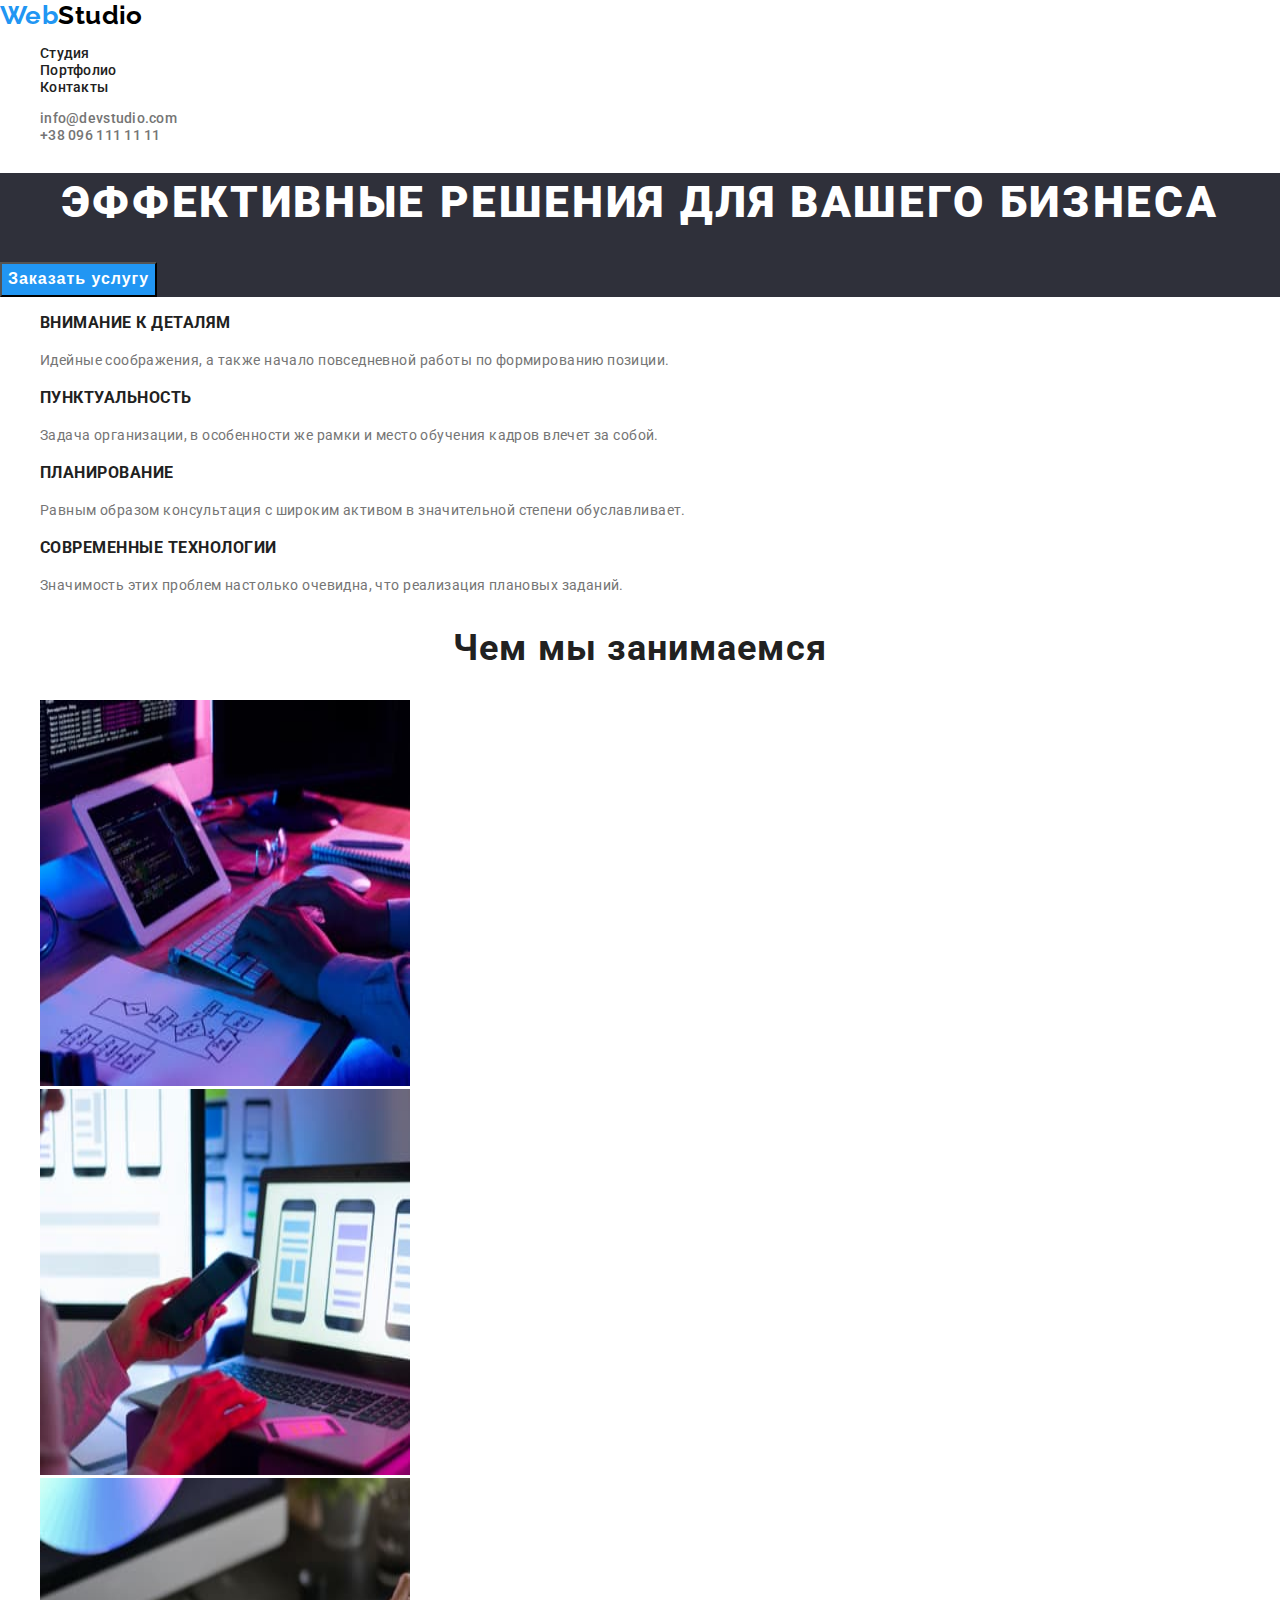
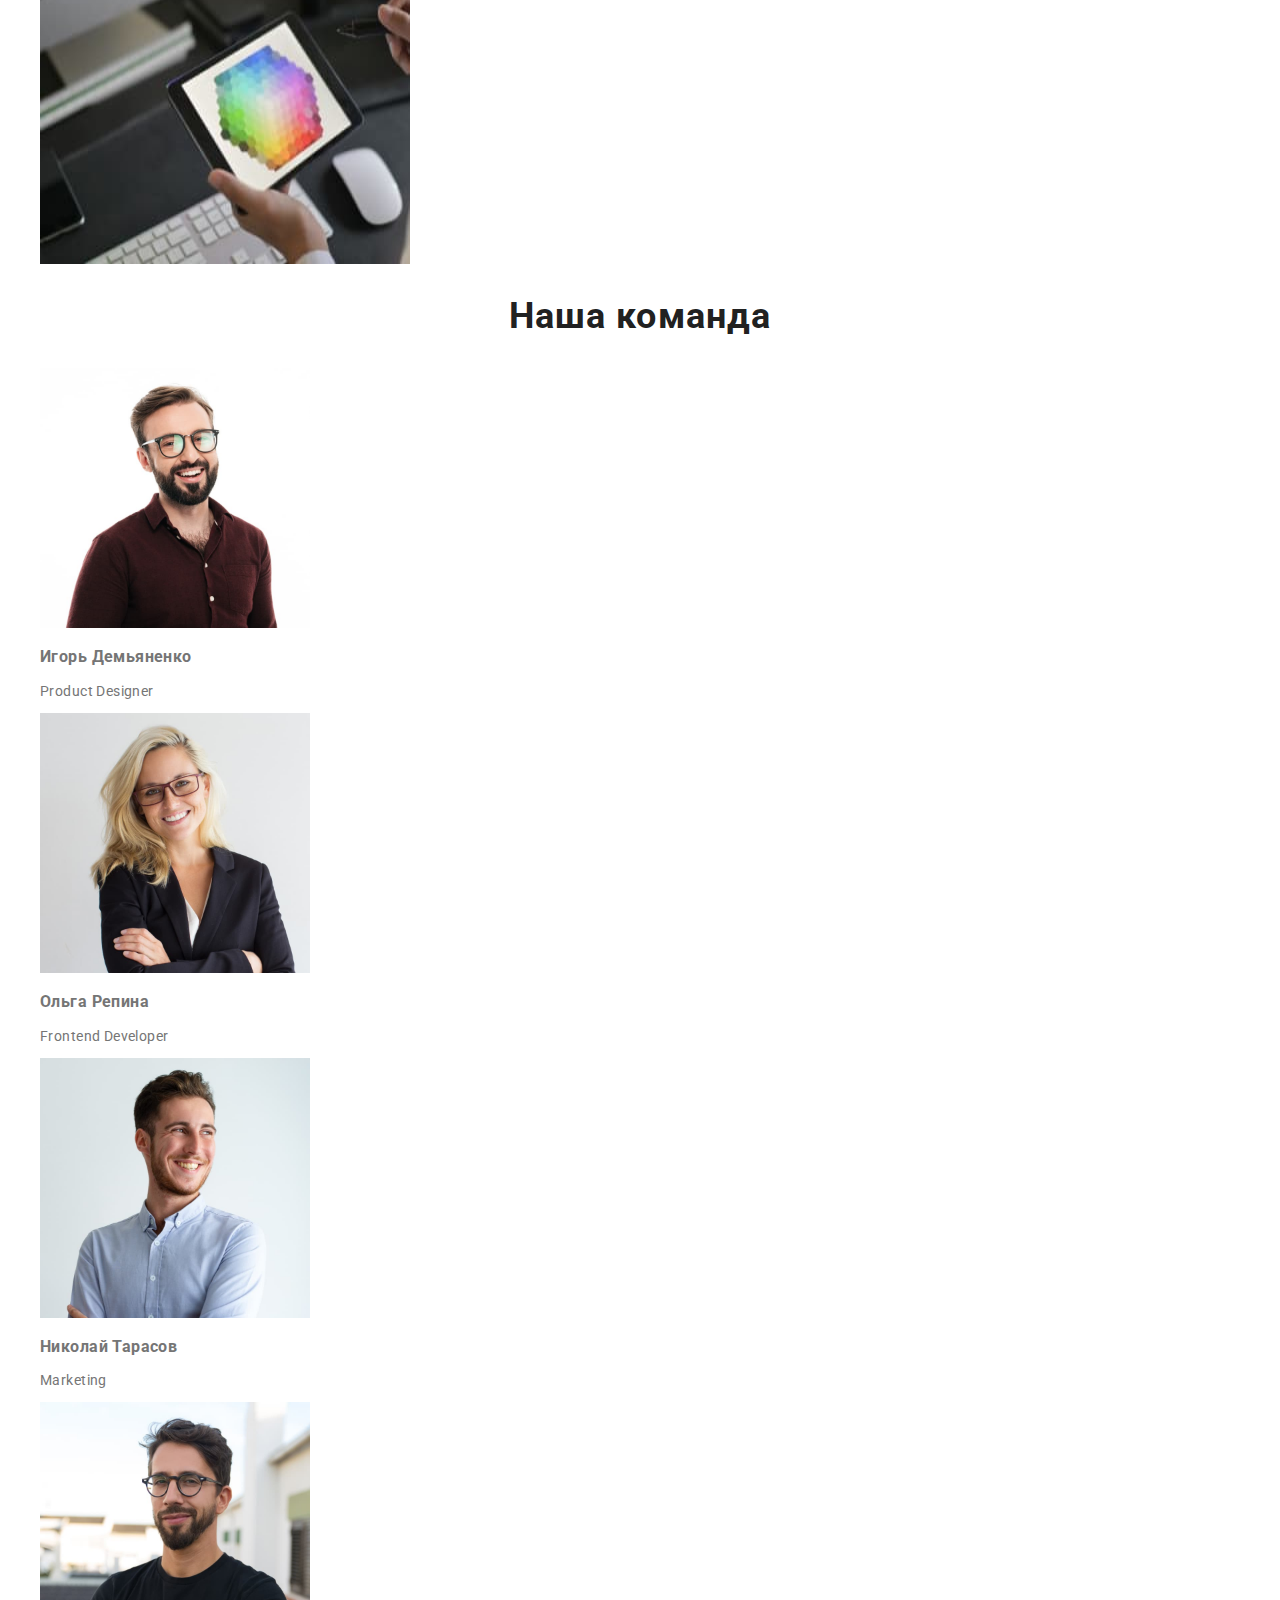
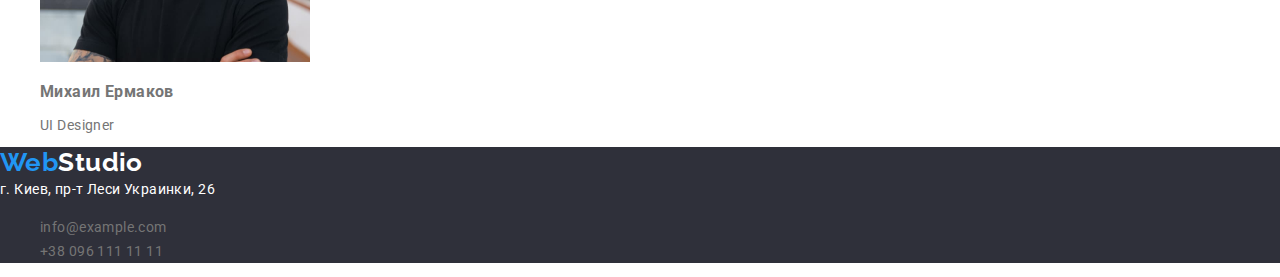
==== commit c6784f07: "home work fix 1.0" ====
--- a/index.html
+++ b/index.html
@@ -105,7 +105,7 @@
         </ul>
       </section>
       <section class="section-team">
-        <h2 class="section-team-title">Наша команда</h2>
+        <h2 class="section-title">Наша команда</h2>
         <ul>
           <li>
             <img
@@ -151,18 +151,20 @@
       </section>
     </main>
     <footer class="footer">
-      <a class="logo" href="./index.html"
-        ><span class="logo-dec">Web</span>Studio</a
+      <a class="logo-footer" href="./index.html"
+        ><span class="logo-footer-dec">Web</span>Studio</a
       >
       <address class="footer-address">г. Киев, пр-т Леси Украинки, 26</address>
       <ul class="footer-contact">
         <li>
-          <a href="mailto:info@example.com" class="footer-mail"
+          <a href="mailto:info@example.com" class="footer-mail link"
             >info@example.com
           </a>
         </li>
         <li>
-          <a href="tel:+380961111111" class="footer-tel">+38 096 111 11 11</a>
+          <a href="tel:+380961111111" class="footer-tel link"
+            >+38 096 111 11 11</a
+          >
         </li>
       </ul>
     </footer>
--- a/css/styles.css
+++ b/css/styles.css
@@ -4,7 +4,7 @@
   --accent-color: #2196f3;
   --footer-text-color: color: rgba(255, 255, 255, 0.6);
   --text-whte: #ffffff;
-  --logo-color: #000000;
+  --logo-color-black: #000000;
 
   --primary-background-color: #ffffff;
   --secondary-background: #f5f4fa;
@@ -16,12 +16,16 @@
 }
 
 body {
+  margin:0;
+
   font-family: "Roboto", sans-serif;
   font-weight: 400;
-
-  letter-spacing: 0.03em;
-
-  color: var(--prmary-text-color);
+  font-size: 14px;
+
+  letter-spacing: 0.03em;
+
+  color: var(--prmary-text-color);
+
 }
 
 /* header */
@@ -30,12 +34,12 @@
 .logo {
   text-decoration: none;
 
-  font-family: "Raleway";
+  font-family: "Raleway",  sans-serif;
   font-weight: 700;
   font-size: 26px;
-  line-height: 1, 19;
-
-  color: var(--logo-color);
+  line-height: 1.19;
+
+  color: var(--logo-color-black);
 }
 .logo-dec {
   color: var(--accent-color);
@@ -49,8 +53,7 @@
 
 .site-nav a {
   font-weight: 500;
-  font-size: 14px;
-  line-height: 1, 14;
+  line-height: 1.14;
 
   letter-spacing: 0.02em;
 
@@ -59,8 +62,7 @@
 
 .header-contact a {
   font-weight: 500;
-  font-size: 14px;
-  line-height: 1, 14;
+  line-height: 1.14;
 
   letter-spacing: 0.02em;
 
@@ -72,17 +74,21 @@
   color: var(--accent-color);
 }
 /* Hero */
+.hero {
+  background-color: var(--footer-background);
+}
 
 .hero-title {
   font-weight: 900;
   font-size: 44px;
-  line-height: 1, 36;
+  line-height: 1.36;
 
   text-align: center;
   letter-spacing: 0.06em;
   text-transform: uppercase;
-
-  /* color: var(--text-whte);  */
+  white-space: pre;
+
+  color: var(--text-whte);
 }
 
 .hero-button {
@@ -101,8 +107,7 @@
 
 .feature-title {
   font-weight: 700;
-  font-size: 14px;
-  line-height: 1, 14;
+  line-height: 1.14;
   letter-spacing: 0.03em;
   text-transform: uppercase;
 
@@ -110,9 +115,7 @@
 }
 
 .feature-text {
-  font-weight: 400;
-  font-size: 14px;
-  line-height: 24px;
+  line-height: 1.7;
 
   letter-spacing: 0.03em;
 
@@ -124,7 +127,7 @@
 .section-title {
   font-weight: 700;
   font-size: 36px;
-  line-height: 1, 16;
+  line-height: 1.16;
   text-align: center;
   letter-spacing: 0.03em;
 
@@ -133,19 +136,12 @@
 
 /* Наша команда */
 
-.section-team-title {
-  font-weight: 700;
-  font-size: 36px;
-  line-height: 1, 16;
-  text-align: center;
-  letter-spacing: 0.03em;
-
   color: var(--title-text-color);
 }
 .section-team-name {
   font-weight: 500;
   font-size: 16px;
-  line-height: 1,18;
+  line-height: 1.18;
 
   color: var(--title-text-color);
 }
@@ -157,7 +153,7 @@
 .filter-button {
   font-weight: 500;
   font-size: 16px;
-  line-height: 1,6;
+  line-height: 1.6;
 
   text-align: center;
   letter-spacing: 0.03em;
@@ -192,7 +188,7 @@
 
 .project-category {
   font-size: 16px;
-  line-height: 1,8;
+  line-height: 1.8;
 
   color: var(--prmary-text-color);
 }
@@ -202,11 +198,22 @@
 .footer {
   background-color: var(--footer-background);
 }
-
+.logo-footer {
+  text-decoration: none;
+
+  font-family: "Raleway";
+  font-weight: 700;
+  font-size: 26px;
+  line-height: 1.19;
+
+  color: var(--text-whte);
+}
+.logo-footer-dec {
+  color: var(--accent-color);
+}
 .footer-address {
   font-style: normal;
-  font-size: 14px;
-  line-height: 1,7;
+  line-height: 1.7;
 
   color: var(--text-whte);
 }
@@ -214,8 +221,7 @@
 .footer-contact a {
   text-decoration: none;
 
-  font-size: 14px;
-  line-height:1,7;
+  line-height:1.7;
 
   color: var(--footer-text-color);
 }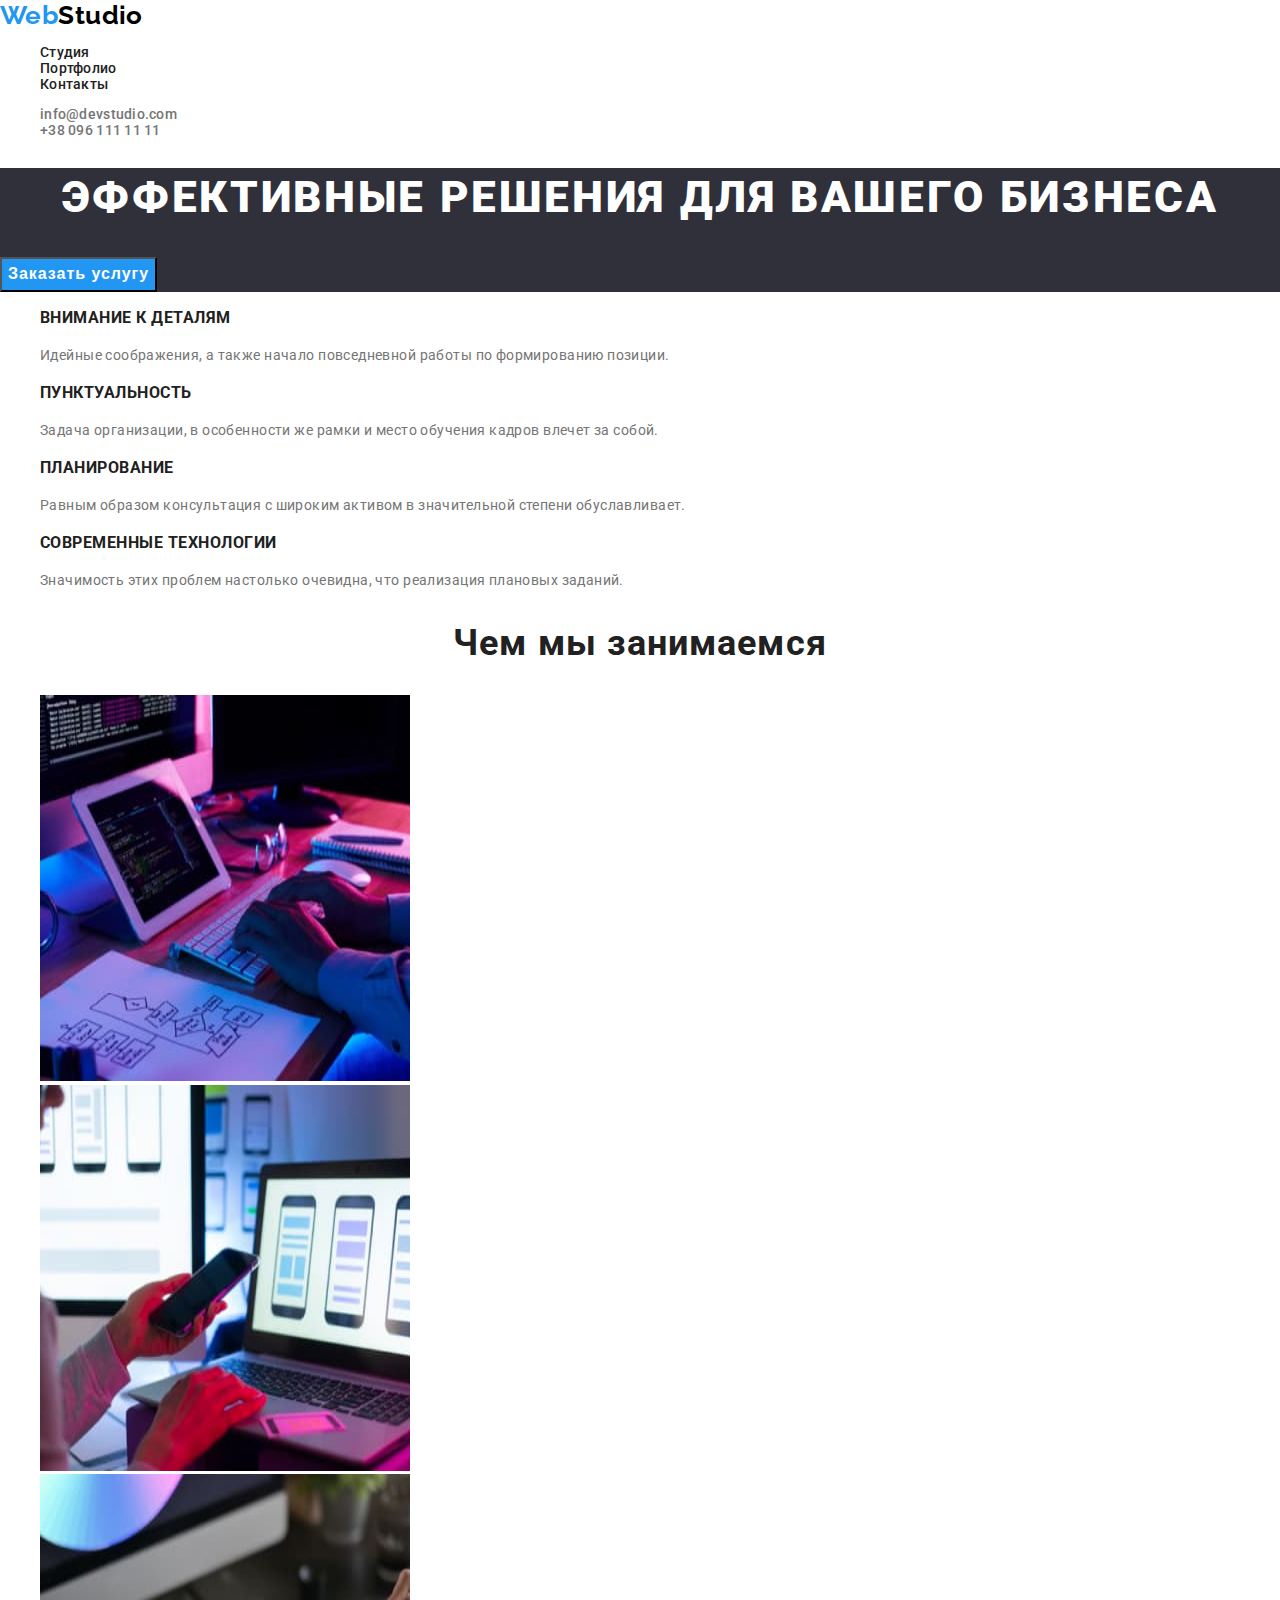
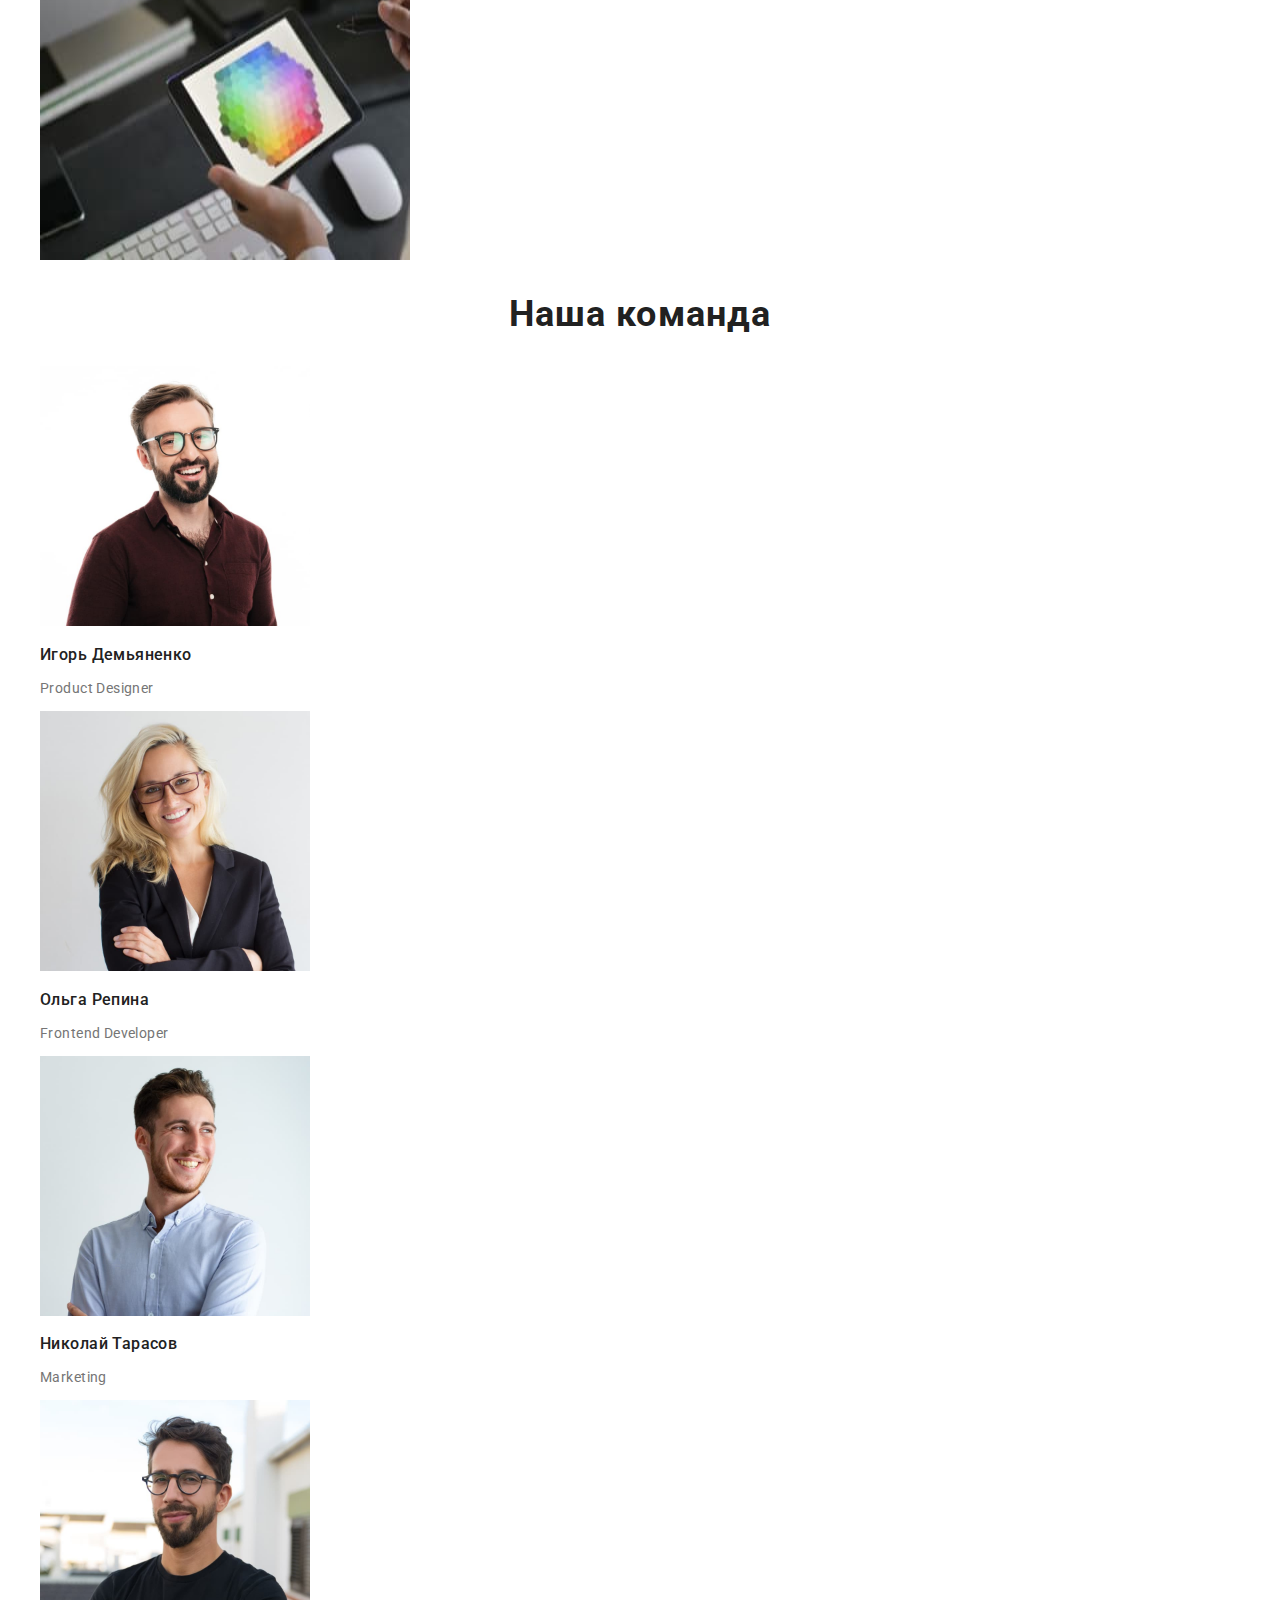
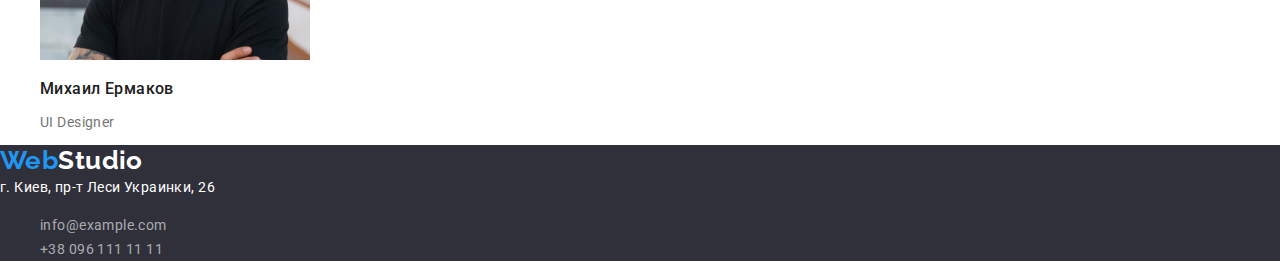
==== commit faa75279: "home work fix" ====
--- a/index.html
+++ b/index.html
@@ -114,7 +114,7 @@
               width="270"
               height="260"
             />
-            <h3 class="section-team-name">Игорь Демьяненко</h3>
+            <h3 class="name">Игорь Демьяненко</h3>
             <p lang="en" class="saction-team-speciality">Product Designer</p>
           </li>
           <li>
@@ -124,7 +124,7 @@
               width="270"
               height="260"
             />
-            <h3 class="section-team-name">Ольга Репина</h3>
+            <h3 class="name">Ольга Репина</h3>
             <p lang="en" class="saction-team-speciality">Frontend Developer</p>
           </li>
           <li>
@@ -134,7 +134,7 @@
               width="270"
               height="260"
             />
-            <h3 class="section-team-name">Николай Тарасов</h3>
+            <h3 class="name">Николай Тарасов</h3>
             <p lang="en" class="saction-team-speciality">Marketing</p>
           </li>
           <li>
@@ -144,7 +144,7 @@
               width="270"
               height="260"
             />
-            <h3 class="section-team-name">Михаил Ермаков</h3>
+            <h3 class="name">Михаил Ермаков</h3>
             <p lang="en" class="saction-team-speciality">UI Designer</p>
           </li>
         </ul>
--- a/css/styles.css
+++ b/css/styles.css
@@ -2,7 +2,8 @@
   --prmary-text-color: #757575;
   --title-text-color: #212121;
   --accent-color: #2196f3;
-  --footer-text-color: color: rgba(255, 255, 255, 0.6);
+  --button-hover: #188ce8;
+  --footer-text-color: rgba(255, 255, 255, 0.6);
   --text-whte: #ffffff;
   --logo-color-black: #000000;
 
@@ -16,16 +17,16 @@
 }
 
 body {
-  margin:0;
+  margin: 0;
 
   font-family: "Roboto", sans-serif;
   font-weight: 400;
   font-size: 14px;
-
-  letter-spacing: 0.03em;
-
-  color: var(--prmary-text-color);
-
+  line-height: 1.14;
+
+  letter-spacing: 0.03em;
+
+  color: var(--prmary-text-color);
 }
 
 /* header */
@@ -34,7 +35,7 @@
 .logo {
   text-decoration: none;
 
-  font-family: "Raleway",  sans-serif;
+  font-family: "Raleway", sans-serif;
   font-weight: 700;
   font-size: 26px;
   line-height: 1.19;
@@ -53,7 +54,6 @@
 
 .site-nav a {
   font-weight: 500;
-  line-height: 1.14;
 
   letter-spacing: 0.02em;
 
@@ -62,7 +62,6 @@
 
 .header-contact a {
   font-weight: 500;
-  line-height: 1.14;
 
   letter-spacing: 0.02em;
 
@@ -102,12 +101,15 @@
 
   cursor: pointer;
 }
-
+.hero-button:hover,
+.hero-button:focus {
+  background-color: var(--button-hover);
+}
 /* Осоености */
 
 .feature-title {
   font-weight: 700;
-  line-height: 1.14;
+
   letter-spacing: 0.03em;
   text-transform: uppercase;
 
@@ -116,9 +118,7 @@
 
 .feature-text {
   line-height: 1.7;
-
-  letter-spacing: 0.03em;
-
+  letter-spacing: 0.03em;
   color: var(--prmary-text-color);
 }
 
@@ -136,9 +136,7 @@
 
 /* Наша команда */
 
-  color: var(--title-text-color);
-}
-.section-team-name {
+.name {
   font-weight: 500;
   font-size: 16px;
   line-height: 1.18;
@@ -157,7 +155,7 @@
 
   text-align: center;
   letter-spacing: 0.03em;
-  
+
   background-color: var(--secondary-background);
 
   cursor: pointer;
@@ -167,7 +165,6 @@
 .filter-button:focus {
   color: var(--text-whte);
   background-color: var(--accent-color);
-
 }
 
 /* Примеры работ */
@@ -221,7 +218,7 @@
 .footer-contact a {
   text-decoration: none;
 
-  line-height:1.7;
+  line-height: 1.7;
 
   color: var(--footer-text-color);
-}+}
